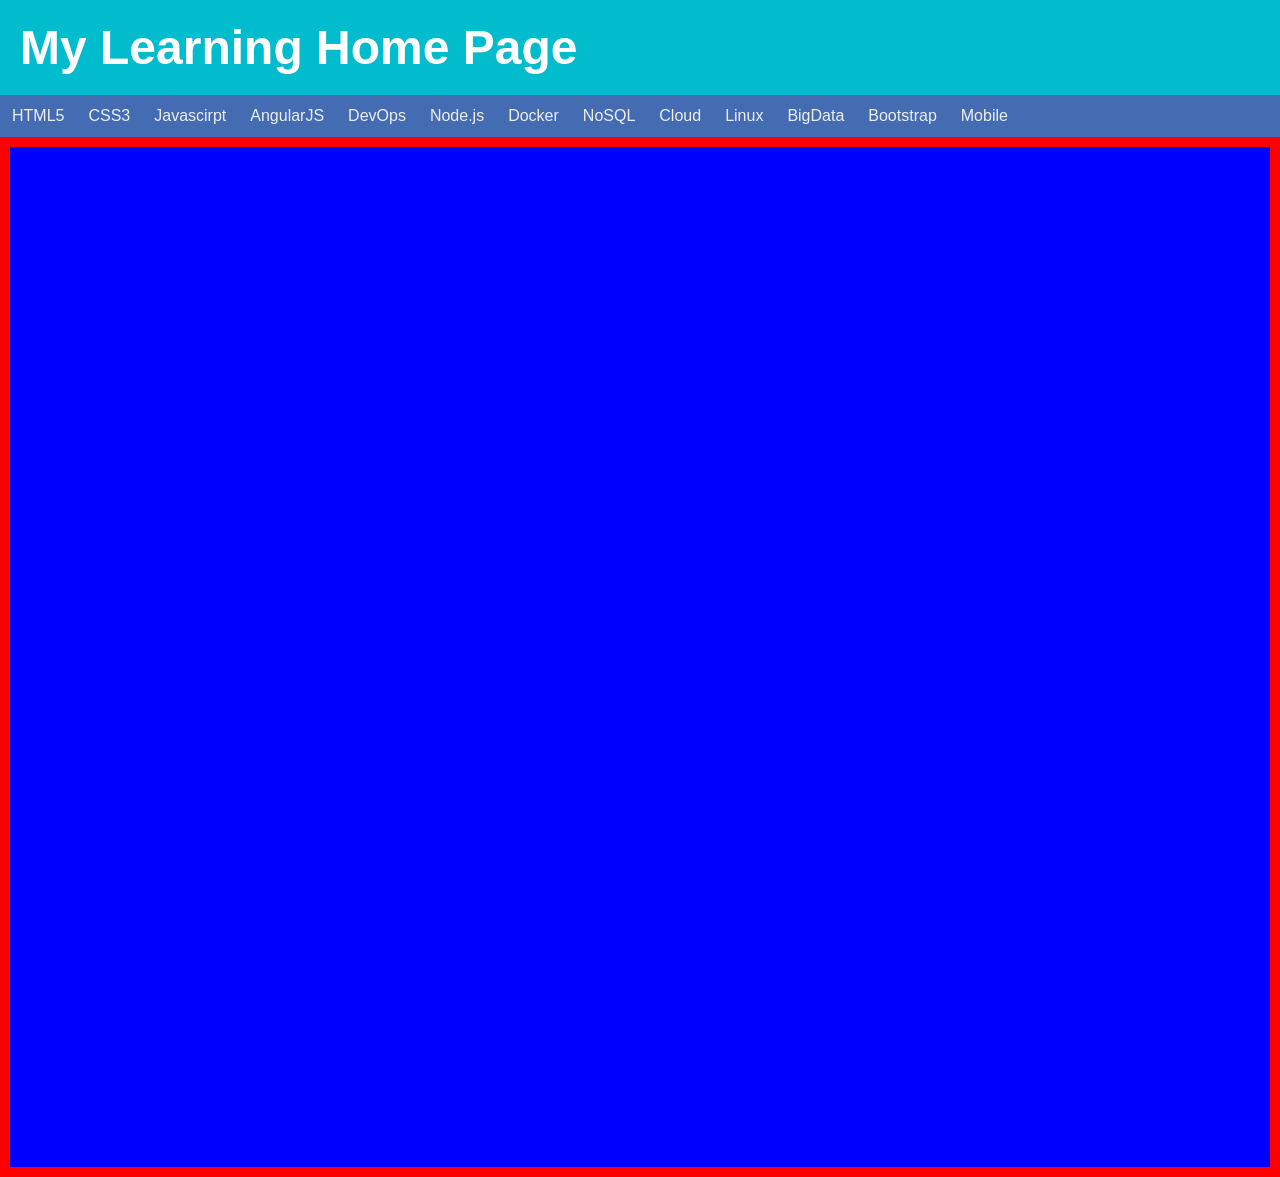
==== lesson6/html4/src/main/webapp/index.html @ a1278f66 "lesson6:html4 with headers, horizental menu with dropdown sub menu" ====
<!DOCTYPE HTML PUBLIC "-//W3C//DTD HTML 4.01//EN" "http://www.w3.org/TR/html4/strict.dtd">
<html>

<head>
    <title>My Learning Home Page</title>
    <link rel="stylesheet" type="text/css" href="css/html4.css">
    <script type="text/javascript" src="js/html4.js"></script>
</head>

<body onresize="relocateMainContent()">
<div id="top-wrapper">

    <div id="header">
        <h2>My Learning Home Page</h2>
    </div>

    <div id="nav">
        <ul id="hul">
            <li><a href="http://www.w3schools.com/html/html5_intro.asp">HTML5</a>
                <ul>
                    <li><a href="http://code.tutsplus.com/tutorials/28-html5-features-tips-and-techniques-you-must-know--net-13520">HTML5 New Features</a></li>
                    <li><a href="https://developer.mozilla.org/en/docs/Web/Guide/HTML/HTML5/HTML5_element_list">HTML5 Element List</a></li>
                    <li><a href="https://developer.mozilla.org/en-US/docs/Web/Guide/HTML/Using_HTML5_audio_and_video">HTML5 Audio&Video</a></li>
                    <li><a href="https://developer.mozilla.org/en-US/docs/Web/Guide/HTML/Canvas_tutorial">HTML5 Canvas</a></li>
                    <li><a href="https://developer.mozilla.org/en/docs/Web/Guide/API/DOM/Storage">HTML5 Web Storage</a></li>
                    <li><a href="http://www.tutorialspoint.com/html5/">HTML5 TutorialPoint</a></li>
                    <li><a href="http://www.html5rocks.com/en/tutorials/websockets/basics/">HTML5 Web Socket</a></li>
                </ul>
            </li>
            <li><a href="http://www.w3schools.com/css/css3_intro.asp">CSS3</a>
                <ul>
                    <li><a href="http://tutorialzine.com/2013/10/12-awesome-css3-features-you-can-finally-use/">CSS3 New Features</a></li>
                    <li><a href="https://developer.mozilla.org/en-US/docs/Web/Guide/CSS/Media_queries">CSS3 Media Queries</a></li>
                    <li><a href="https://developer.mozilla.org/en-US/docs/Web/Guide/CSS/Using_CSS_animations">CSS3 Animation</a></li>
                </ul>
            </li>
            <li><a href="http://www.w3schools.com/js/">Javascirpt</a>
                <ul>
                    <li><a href="http://www.tutorialspoint.com/javascript/">JS TutorialPoint</a></li>
                    <li><a href="https://developer.mozilla.org/en-US/docs/Web/JavaScript/Guide/Details_of_the_Object_Model">JS Object Model</a></li>
                    <li><a href="https://developer.mozilla.org/en-US/docs/Web/API/Document_Object_Model/Introduction">JS DOM Basics</a></li>
                    <li><a href="http://code.tutsplus.com/tutorials/javascript-and-the-dom-series-lesson-1--net-3134">JS DOM Tutorial</a></li>
                    <li><a href="https://developer.mozilla.org/en-US/docs/AJAX/Getting_Started">JS Ajax</a></li>
                </ul>
            </li>
            <li><a href="http://www.w3schools.com/angular/default.asp">AngularJS</a>
                <ul>
                    <li><a href="https://docs.angularjs.org/tutorial/step_00">AngularJS Tutorial 1</a></li>
                    <li><a href="http://tutorials.jenkov.com/angularjs/index.html">AngularJS Tutorial 2</a></li>
                    <li><a href="http://www.angularjstutorial.com/">AngularJS Tutorial 3</a></li>
                    <li><a href="http://www.toptal.com/angular-js/a-step-by-step-guide-to-your-first-angularjs-app">AngularJS Tutorial 4</a></li>
                    <li><a href="https://thinkster.io/angulartutorial/mean-stack-tutorial/">AngularJS Tutorial 5</a></li>
                </ul>
            </li>
            <li><a href="http://newrelic.com/devops/toolset">DevOps</a>
                <ul>
                    <li><a href="https://docs.vagrantup.com/v2/getting-started/">Vagrant Tutorial</a></li>
                    <li><a href="http://www.pindi.us/blog/getting-started-puppet">Puppet Tutorial</a></li>
                    <li><a href="http://gettingstartedwithchef.com/">Chef Tutorial</a></li>
                    <li><a href="http://docs.ansible.com/intro_getting_started.html">Ansible Tutorial</a></li>
                </ul>
            </li>
            <li><a href="http://nodejs.org/">Node.js</a>
                <ul>
                    <li><a href="http://www.nodebeginner.org/">Node.js Tutorial 1</a></li>
                    <li><a href="http://www.toptal.com/nodejs/why-the-hell-would-i-use-node-js">Node.js Tutorial 2</a></li>
                    <li><a href="http://amirrajan.net/nodejs-by-example/">Node.js Example</a></li>
                </ul>
            </li>
            <li><a href="https://www.docker.com/">Docker</a>
                <ul>
                    <li><a href="http://developerblog.redhat.com/2014/05/15/practical-introduction-to-docker-containers/">Docker Tutorial</a></li>
                    <li><a href="http://blog.flux7.com/blogs/docker/docker-tutorial-series-part-1-an-introduction">Docker Tutorial 2</a></li>
                </ul>
            </li>
            <li><a href="http://nosql-database.org/">NoSQL</a>
                <ul>
                    <li><a href="http://openmymind.net/2011/11/8/Redis-Zero-To-Master-In-30-Minutes-Part-1/">Redis</a></li>
                    <li><a href="http://www.tutorialspoint.com/mongodb/">MongoDB Tutorial</a></li>
                    <li><a href="http://docs.neo4j.org/chunked/stable/preface.html">Neo4j Tutorial</a></li>
                </ul>
            </li>
            <li><a href="http://www.comtechies.com/2013/02/cloud-computing-tutorials-for-beginers.html">Cloud</a>
                <ul>
                    <li><a href="https://www.udemy.com/amazon-web-services-for-web-hosting-cloud-computing/">AWS Video</a></li>
                    <li><a href="http://aws.amazon.com/documentation/">AWS Documentation</a></li>
                    <li><a href="http://www.openstack.org/software/start/">OpenStack Tutorial</a></li>
                    <li><a href="http://www.tomsitpro.com/articles/paas-providers,1-1517.html">PaaS Providers</a></li>
                </ul>
            </li>
            <li><a href="http://www.linux.org/">Linux</a>
                <ul>
                    <li><a href="http://www.tutorialspoint.com/listtutorials/linux/1">Linux Tutorial</a></li>
                    <li><a href="https://www.linode.com/docs/tools-reference/linux-system-administration-basics">Linux Admin Basics</a></li>
                    <li><a href="http://www.ubuntu.com/">Ubuntu</a></li>
                    <li><a href="http://www.centos.org/">CentOS</a></li>
                </ul>
            </li>
            <li><a href="http://searchstorage.techtarget.com/guides/Big-data-tutorial-Everything-you-need-to-know">BigData</a>
                <ul>
                    <li><a href="https://developer.yahoo.com/hadoop/tutorial/">Hadoop Tutorial</a></li>
                    <li><a href="http://aisel.aisnet.org/cgi/viewcontent.cgi?article=3785&context=cais">Big Data Concept</a></li>
                </ul>
            </li>
            <li><a href="http://getbootstrap.com/">Bootstrap</a>
                <ul>
                    <li><a href="http://www.tutorialspoint.com/bootstrap/">Bootstrap Tutorial Point</a></li>
                    <li><a href="http://www.w3schools.com/bootstrap/default.asp">Bootstrap W3schools</a></li>
                </ul>
            </li>
            <li><a href="https://developer.mozilla.org/en-US/docs/Web/Guide/Mobile">Mobile</a>
                <ul>
                    <li><a href="https://developer.mozilla.org/en-US/docs/Web_Development/Responsive_Web_design">Responsive Design</a></li>
                    <li><a href="http://developer.android.com/guide/components/fundamentals.html">Android Fundamentals</a></li>
                    <li><a href="http://developer.android.com/training/index.html">Android Tutorial 1</a></li>
                    <li><a href="http://www.tutorialspoint.com/android/">Android Tutorial 2</a></li>
                    <li><a href="http://www.smashingmagazine.com/guidelines-for-mobile-web-development/">Mobile Web Guidelines</a></li>
                </ul>
            </li>
        </ul>
    </div>
</div>

<div id="main-content">
    <div id="test2"></div>
</div>



</body>
</html>
---- lesson6/html4/src/main/webapp/css/html4.css ----
/*reset the default styles from browser*/
html,body,div,ul,h1,h2,h3,h4,h5 {
   padding: 0px;
   margin: 0px;
   border:0px;
}

body {
   font: 1em Arial, Helvetica, sans-serif;
}

#top-wrapper {
   width:100%;
   position:fixed;
   top:0px;
}

#header {
   background-color:#00bccd;
}

#header h2{
   color:white;
   font-size:3em;
   padding:20px;
}

div#nav {
   overflow:auto;
   background-color:#446CB3;
   list-style-type: none;
}

div#nav #hul {
   overflow:auto;
}

div#nav #hul li {
   display:inline;
   float:left;
}

div#nav #hul li a, a:link, a:visited, a:active, a:hover {
   text-decoration: none;
}

div#nav #hul li a {
   padding:12px;
   padding:12px;
   color:#eee;
   display:block;
   background-color:#446CB3;
}


div#nav #hul li:hover a {
   background-color:yellow;
   color:black;
}

div#nav #hul li ul li a {
   background-color:yellow;
   color:black;
}

div#nav #hul li ul li a:hover {
   background-color:#446CB3;
   color:white;
}


div#nav #hul li ul li{
float:none;
}

div#nav #hul li ul {
	position: absolute;
	left: -999em;
}

div#nav #hul li:hover ul {
	left: auto;
}

div#main-content {
   overflow:auto;
   background-color:red;
   clear:both;
}


div#test2 {
   background-color:blue;
   padding:10px;
   margin:10px;
   height:1000px;
}
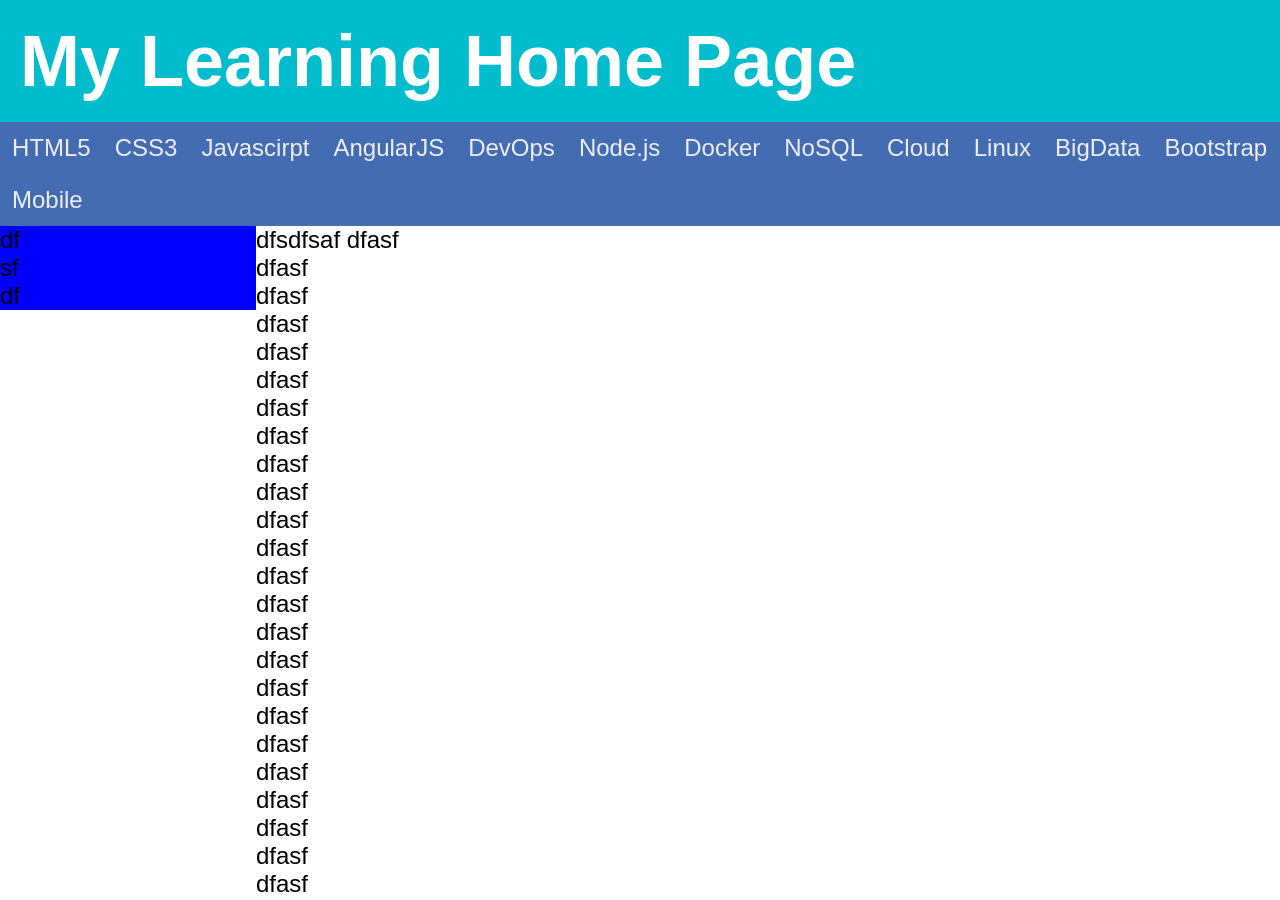
==== commit 4276f74d: "lesson6:added responsive css, hide left bar for mobile" ====
--- a/lesson6/html4/src/main/webapp/index.html
+++ b/lesson6/html4/src/main/webapp/index.html
@@ -36,7 +36,7 @@
             </li>
             <li><a href="http://www.w3schools.com/js/">Javascirpt</a>
                 <ul>
-                    <li><a href="http://www.tutorialspoint.com/javascript/">JS TutorialPoint</a></li>
+                    <li><a href="http://www.tutorialspoint.com/javascript/">JS Tutorial Point</a></li>
                     <li><a href="https://developer.mozilla.org/en-US/docs/Web/JavaScript/Guide/Details_of_the_Object_Model">JS Object Model</a></li>
                     <li><a href="https://developer.mozilla.org/en-US/docs/Web/API/Document_Object_Model/Introduction">JS DOM Basics</a></li>
                     <li><a href="http://code.tutsplus.com/tutorials/javascript-and-the-dom-series-lesson-1--net-3134">JS DOM Tutorial</a></li>
@@ -69,7 +69,7 @@
             </li>
             <li><a href="https://www.docker.com/">Docker</a>
                 <ul>
-                    <li><a href="http://developerblog.redhat.com/2014/05/15/practical-introduction-to-docker-containers/">Docker Tutorial</a></li>
+                    <li><a href="http://developerblog.redhat.com/2014/05/15/practical-introduction-to-docker-containers/">Docker Tutorial 1</a></li>
                     <li><a href="http://blog.flux7.com/blogs/docker/docker-tutorial-series-part-1-an-introduction">Docker Tutorial 2</a></li>
                 </ul>
             </li>
@@ -99,7 +99,7 @@
             <li><a href="http://searchstorage.techtarget.com/guides/Big-data-tutorial-Everything-you-need-to-know">BigData</a>
                 <ul>
                     <li><a href="https://developer.yahoo.com/hadoop/tutorial/">Hadoop Tutorial</a></li>
-                    <li><a href="http://aisel.aisnet.org/cgi/viewcontent.cgi?article=3785&context=cais">Big Data Concept</a></li>
+                    <li><a href="http://aisel.aisnet.org/cgi/viewcontent.cgi?article=3785&context=cais">Big Data Concepts</a></li>
                 </ul>
             </li>
             <li><a href="http://getbootstrap.com/">Bootstrap</a>
@@ -121,10 +121,83 @@
     </div>
 </div>
 
-<div id="main-content">
-    <div id="test2"></div>
+<div id="main-content-wrapper">
+
+    <div id="main-content">dfsdfsaf
+    dfasf<br/>
+    dfasf<br/>
+    dfasf<br/>
+    dfasf<br/>
+    dfasf<br/>
+    dfasf<br/>
+    dfasf<br/>
+    dfasf<br/>
+    dfasf<br/>
+    dfasf<br/>
+    dfasf<br/>
+    dfasf<br/>
+    dfasf<br/>
+    dfasf<br/>
+    dfasf<br/>
+    dfasf<br/>
+    dfasf<br/>
+    dfasf<br/>
+    dfasf<br/>
+    dfasf<br/>
+    dfasf<br/>
+    dfasf<br/>
+    dfasf<br/>
+    dfasf<br/>
+    dfasf<br/>
+    dfasf<br/>
+    dfasf<br/>
+    dfasf<br/>
+    dfasf<br/>
+    dfasf<br/>
+    dfasf<br/>
+    dfasf<br/>
+    dfasf<br/>
+    dfasf<br/>
+    dfasf<br/>
+    dfasf<br/>
+    dfasf<br/>
+    dfasf<br/>
+    dfasf<br/>
+    dfasf<br/>
+    dfasf<br/>
+    dfasf<br/>
+    dfasf<br/>
+    dfasf<br/>
+    dfasf<br/>
+    dfasf<br/>
+    dfasf<br/>
+    dfasf<br/>
+    dfasf<br/>
+    dfasf<br/>
+    dfasf<br/>
+    dfasf<br/>
+    dfasf<br/>
+    dfasf<br/>
+    dfasf<br/>
+    dfasf<br/>
+    dfasf<br/>
+    dfasf<br/>
+    dfasf<br/>
+    dfasf<br/>
+    dfasf<br/>
+    dfasf<br/>
+
+    <div id="footer">Created by Davenkin.</div>
+    </div>
+
+    <div id="side-bar">
+        df<br/>
+        sf<br/>
+        df<br/>
+    </div>
+
+
 </div>
-
 
 
 </body>
--- a/lesson6/html4/src/main/webapp/css/html4.css
+++ b/lesson6/html4/src/main/webapp/css/html4.css
@@ -1,4 +1,7 @@
 /*reset the default styles from browser*/
+
+html,body{height: 100%;}
+
 html,body,div,ul,h1,h2,h3,h4,h5 {
    padding: 0px;
    margin: 0px;
@@ -6,7 +9,7 @@
 }
 
 body {
-   font: 1em Arial, Helvetica, sans-serif;
+   font: 2em Arial, Helvetica, sans-serif;
 }
 
 #top-wrapper {
@@ -21,12 +24,11 @@
 
 #header h2{
    color:white;
-   font-size:3em;
+   font-size:2em;
    padding:20px;
 }
 
 div#nav {
-   overflow:auto;
    background-color:#446CB3;
    list-style-type: none;
 }
@@ -70,30 +72,59 @@
 
 
 div#nav #hul li ul li{
-float:none;
+   float:none;
 }
 
 div#nav #hul li ul {
-	position: absolute;
-	left: -999em;
+   position: absolute;
+   left: -999em;
 }
 
 div#nav #hul li:hover ul {
-	left: auto;
+   left: auto;
+}
+
+div#side-bar {
+   display: none;
+   width:20%;
+   float:left;
+   background-color:blue;
 }
 
 div#main-content {
    overflow:auto;
-   background-color:red;
+   font-size:1.5em;
+}
+
+div#footer {
+   text-align:center;
    clear:both;
+   background-color:yellow;
+}
+
+@media only screen and (min-width : 1024px) {
+    body {
+       font: 1.5em Arial, Helvetica, sans-serif;
+    }
+
+    div#main-content {
+       font-size:1em;
+    }
+
+    #header h2{
+       font-size:3em;
+    }
+
+    div#side-bar {
+       display: block;
+     }
+
+    div#main-content {
+       float:right;
+       width:80%;
+    }
 }
 
 
-div#test2 {
-   background-color:blue;
-   padding:10px;
-   margin:10px;
-   height:1000px;
-}
 
 
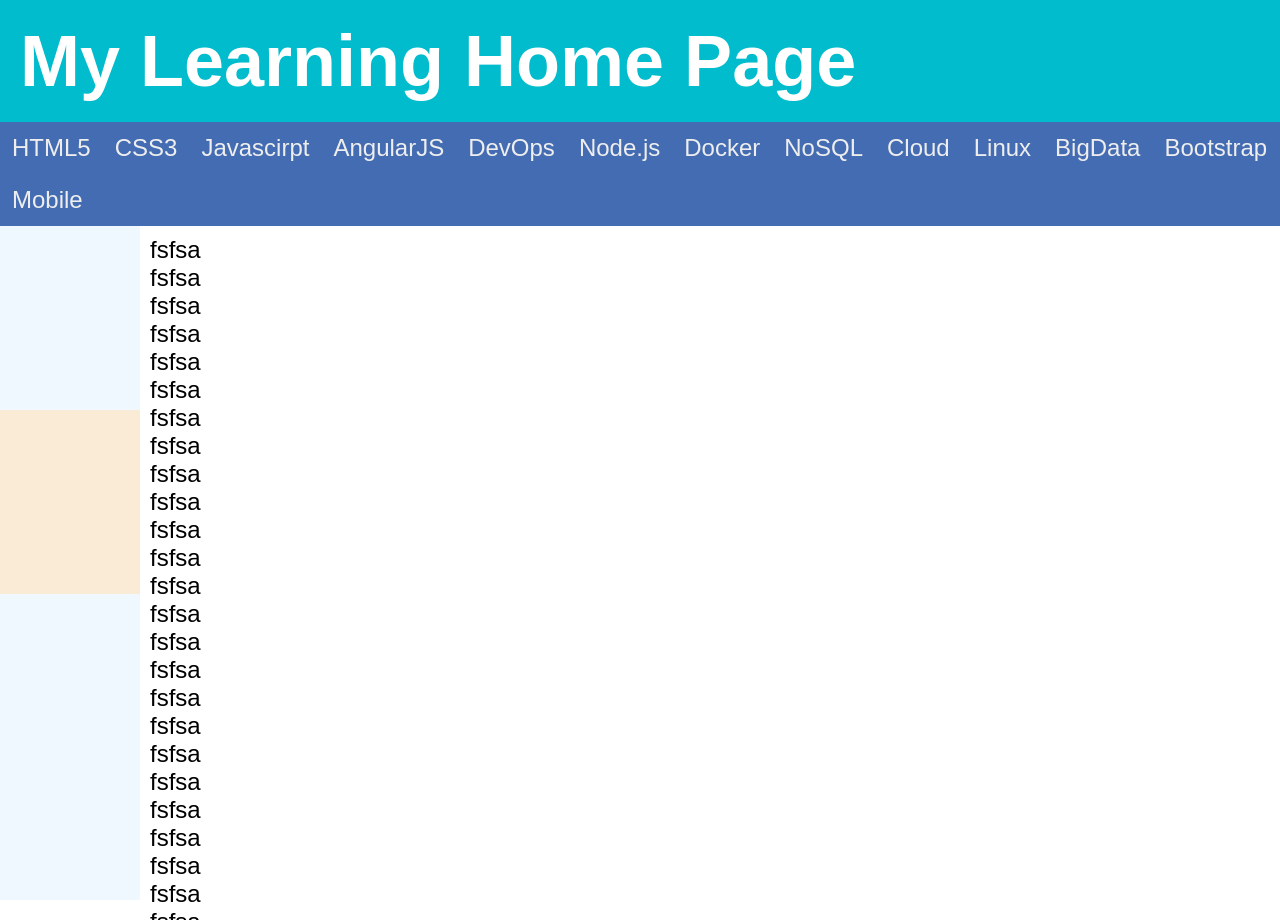
==== commit a16402f5: "added weacher plugin" ====
--- a/lesson6/html4/src/main/webapp/index.html
+++ b/lesson6/html4/src/main/webapp/index.html
@@ -122,79 +122,54 @@
 </div>
 
 <div id="main-content-wrapper">
-
-    <div id="main-content">dfsdfsaf
-    dfasf<br/>
-    dfasf<br/>
-    dfasf<br/>
-    dfasf<br/>
-    dfasf<br/>
-    dfasf<br/>
-    dfasf<br/>
-    dfasf<br/>
-    dfasf<br/>
-    dfasf<br/>
-    dfasf<br/>
-    dfasf<br/>
-    dfasf<br/>
-    dfasf<br/>
-    dfasf<br/>
-    dfasf<br/>
-    dfasf<br/>
-    dfasf<br/>
-    dfasf<br/>
-    dfasf<br/>
-    dfasf<br/>
-    dfasf<br/>
-    dfasf<br/>
-    dfasf<br/>
-    dfasf<br/>
-    dfasf<br/>
-    dfasf<br/>
-    dfasf<br/>
-    dfasf<br/>
-    dfasf<br/>
-    dfasf<br/>
-    dfasf<br/>
-    dfasf<br/>
-    dfasf<br/>
-    dfasf<br/>
-    dfasf<br/>
-    dfasf<br/>
-    dfasf<br/>
-    dfasf<br/>
-    dfasf<br/>
-    dfasf<br/>
-    dfasf<br/>
-    dfasf<br/>
-    dfasf<br/>
-    dfasf<br/>
-    dfasf<br/>
-    dfasf<br/>
-    dfasf<br/>
-    dfasf<br/>
-    dfasf<br/>
-    dfasf<br/>
-    dfasf<br/>
-    dfasf<br/>
-    dfasf<br/>
-    dfasf<br/>
-    dfasf<br/>
-    dfasf<br/>
-    dfasf<br/>
-    dfasf<br/>
-    dfasf<br/>
-    dfasf<br/>
-    dfasf<br/>
-
-    <div id="footer">Created by Davenkin.</div>
+    <div id="side-bar">
+        <iframe id="cd" class="weather" allowtransparency="true" frameborder="0" width="140" height="184" scrolling="no" src="http://tianqi.2345.com/plugin/widget/index.htm?s=2&z=1&t=1&v=1&d=2&bd=0&k=&f=&q=0&e=0&a=0&c=56294&w=140&h=184&align=center"></iframe>
+        <iframe id="nc" class="weather" allowtransparency="true" frameborder="0" width="140" height="184" scrolling="no" src="http://tianqi.2345.com/plugin/widget/index.htm?s=2&z=1&t=1&v=1&d=2&bd=0&k=&f=&q=0&e=0&a=0&c=57411&w=140&h=184&align=center"></iframe>
+        <iframe id="hc" class="weather" allowtransparency="true" frameborder="0" width="140" height="184" scrolling="no" src="http://tianqi.2345.com/plugin/widget/index.htm?s=2&z=1&t=1&v=1&d=2&bd=0&k=&f=&q=0&e=0&a=0&c=60433&w=140&h=184&align=center"></iframe>
+    </div>
+    <div id="main-content">
+        fsfsa<br/>
+        fsfsa<br/>
+        fsfsa<br/>
+        fsfsa<br/>
+        fsfsa<br/>
+        fsfsa<br/>
+        fsfsa<br/>
+        fsfsa<br/>
+        fsfsa<br/>
+        fsfsa<br/>
+        fsfsa<br/>
+        fsfsa<br/>
+        fsfsa<br/>
+        fsfsa<br/>
+        fsfsa<br/>
+        fsfsa<br/>
+        fsfsa<br/>
+        fsfsa<br/>
+        fsfsa<br/>
+        fsfsa<br/>
+        fsfsa<br/>
+        fsfsa<br/>
+        fsfsa<br/>
+        fsfsa<br/>
+        fsfsa<br/>
+        fsfsa<br/>
+        fsfsa<br/>
+        fsfsa<br/>
+        fsfsa<br/>
+        fsfsa<br/>
+        fsfsa<br/>
+        fsfsa<br/>
+        fsfsa<br/>
+        fsfsa<br/>
+        fsfsa<br/>
+        fsfsa<br/>
+        fsfsa<br/>
+        fsfsa<br/>
+        fsfsa<br/>
+     <div id="footer">Created by Davenkin.</div>
     </div>
 
-    <div id="side-bar">
-        df<br/>
-        sf<br/>
-        df<br/>
-    </div>
 
 
 </div>
--- a/lesson6/html4/src/main/webapp/css/html4.css
+++ b/lesson6/html4/src/main/webapp/css/html4.css
@@ -86,17 +86,21 @@
 
 div#side-bar {
    display: none;
-   width:20%;
-   float:left;
-   background-color:blue;
 }
 
 div#main-content {
-   overflow:auto;
+   overflow:scroll;
    font-size:1.5em;
+   padding:10px;
+}
+
+.weather {
+   display:block;
+   margin: 0 auto;
 }
 
 div#footer {
+   font-size:0.8em;
    text-align:center;
    clear:both;
    background-color:yellow;
@@ -116,12 +120,14 @@
     }
 
     div#side-bar {
-       display: block;
+       display:block;
+       overflow:auto;
+       float:left;
+       background-color:AliceBlue ;
      }
 
-    div#main-content {
-       float:right;
-       width:80%;
+    #nc {
+       background-color:AntiqueWhite;
     }
 }
 
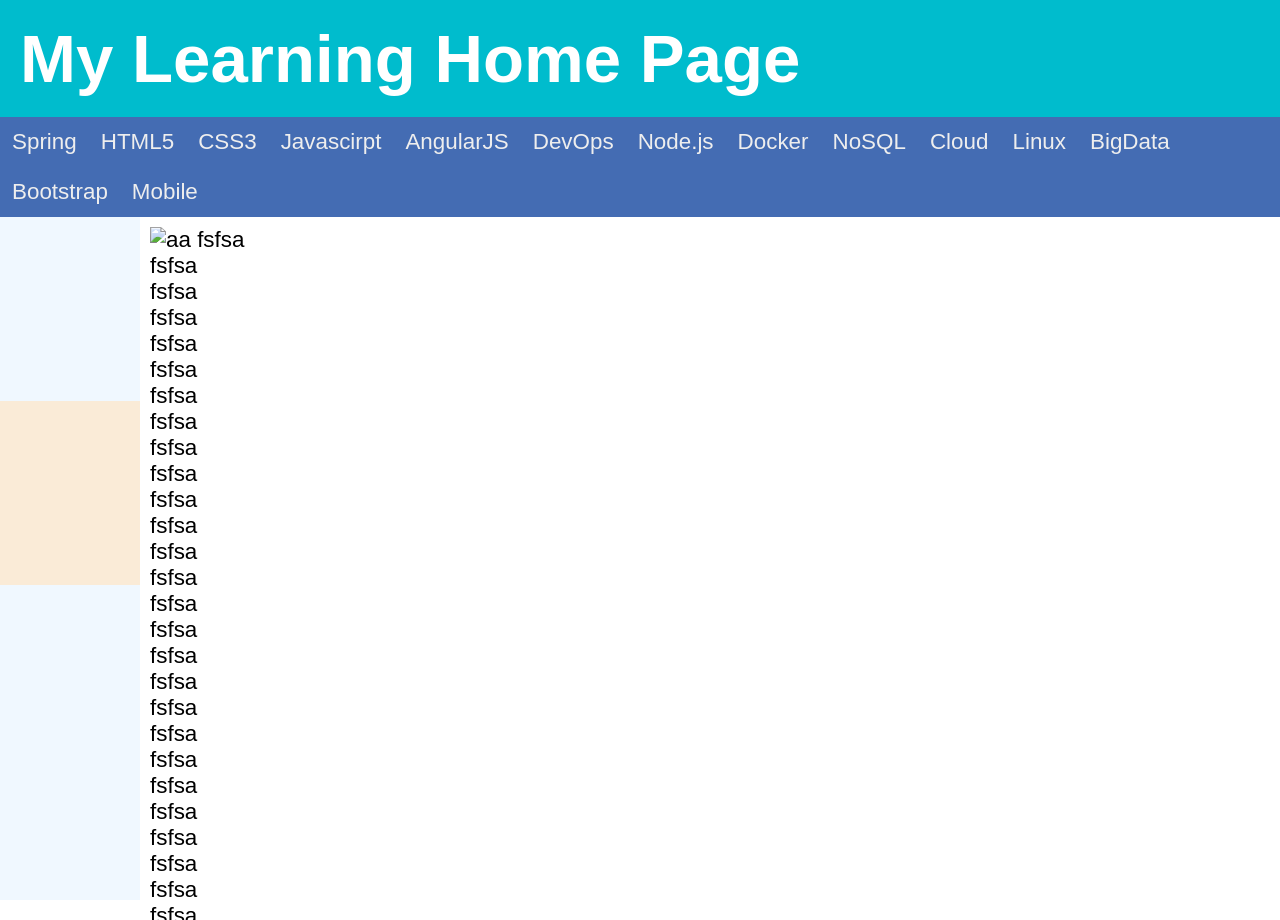
==== commit 636b9cf8: "lesson6:added pictrues to main content" ====
--- a/lesson6/html4/src/main/webapp/index.html
+++ b/lesson6/html4/src/main/webapp/index.html
@@ -16,6 +16,14 @@
 
     <div id="nav">
         <ul id="hul">
+            <li><a href="http://docs.spring.io/spring/docs/current/spring-framework-reference/html/">Spring</a>
+                <ul>
+                    <li><a href="http://docs.spring.io/spring/docs/current/spring-framework-reference/html/beans.html">Spring IoC</a></li>
+                    <li><a href="http://docs.spring.io/spring/docs/current/spring-framework-reference/html/spring-web.html">Spring MVC</a></li>
+                    <li><a href="http://docs.spring.io/spring-batch/trunk/reference/html/spring-batch-intro.html">Spring Batch</a></li>
+                    <li><a href="http://docs.spring.io/spring-ws/site/reference/html/">Spring Web Service</a></li>
+                </ul>
+            </li>
             <li><a href="http://www.w3schools.com/html/html5_intro.asp">HTML5</a>
                 <ul>
                     <li><a href="http://code.tutsplus.com/tutorials/28-html5-features-tips-and-techniques-you-must-know--net-13520">HTML5 New Features</a></li>
@@ -128,6 +136,7 @@
         <iframe id="hc" class="weather" allowtransparency="true" frameborder="0" width="140" height="184" scrolling="no" src="http://tianqi.2345.com/plugin/widget/index.htm?s=2&z=1&t=1&v=1&d=2&bd=0&k=&f=&q=0&e=0&a=0&c=60433&w=140&h=184&align=center"></iframe>
     </div>
     <div id="main-content">
+        <img src="https://dl.dropboxusercontent.com/u/73613802/10069289.jpg" alt="aa">
         fsfsa<br/>
         fsfsa<br/>
         fsfsa<br/>
--- a/lesson6/html4/src/main/webapp/css/html4.css
+++ b/lesson6/html4/src/main/webapp/css/html4.css
@@ -106,9 +106,16 @@
    background-color:yellow;
 }
 
+img {
+height:auto;
+width:auto;
+max-width:500px;
+max-height:500px;
+}
+
 @media only screen and (min-width : 1024px) {
     body {
-       font: 1.5em Arial, Helvetica, sans-serif;
+       font: 1.4em Arial, Helvetica, sans-serif;
     }
 
     div#main-content {
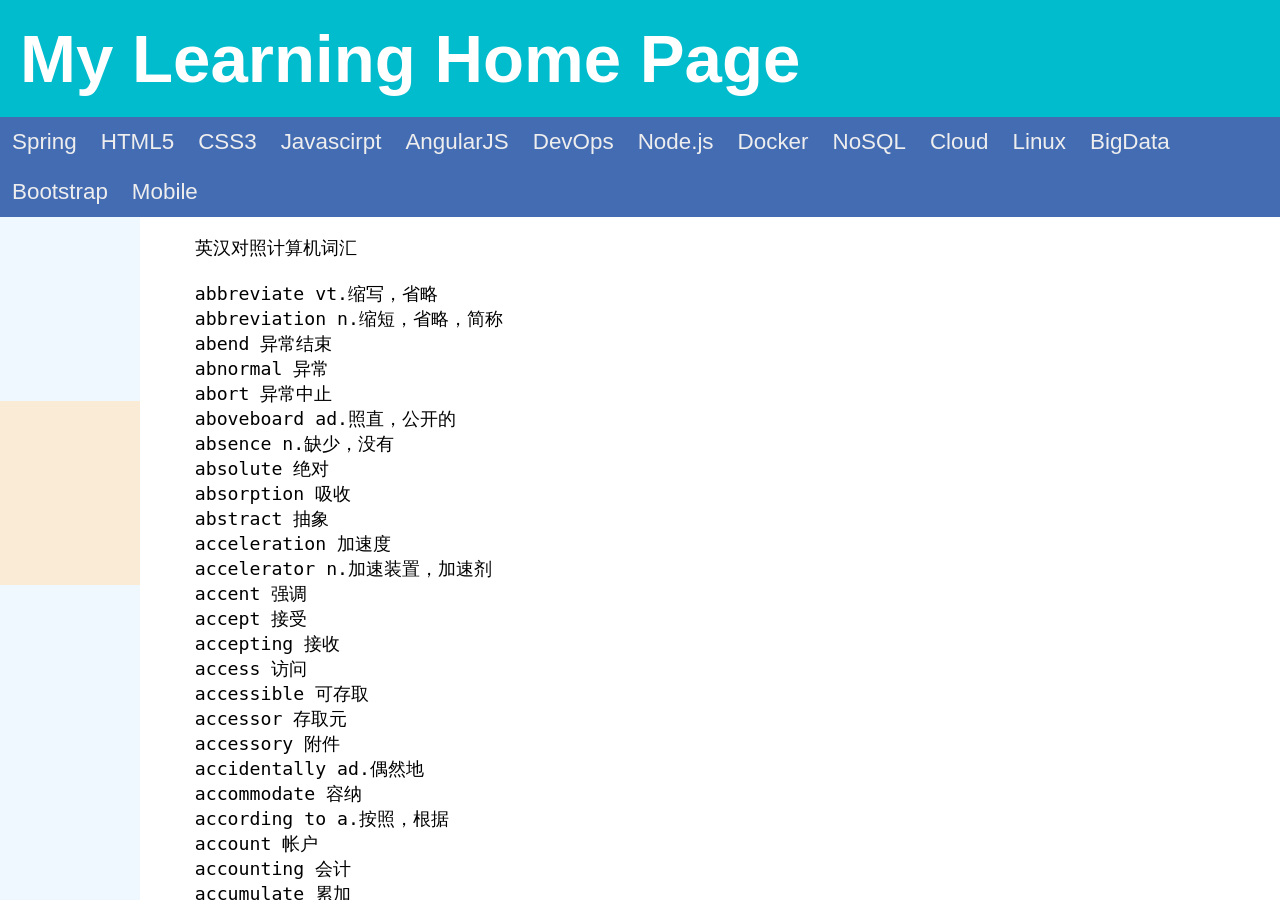
==== commit b2763660: "added content to page" ====
--- a/lesson6/html4/src/main/webapp/index.html
+++ b/lesson6/html4/src/main/webapp/index.html
@@ -2,6 +2,7 @@
 <html>
 
 <head>
+    <meta http-equiv="Content-Type" content="text/html; charset=utf-8"/>
     <title>My Learning Home Page</title>
     <link rel="stylesheet" type="text/css" href="css/html4.css">
     <script type="text/javascript" src="js/html4.js"></script>
@@ -18,36 +19,53 @@
         <ul id="hul">
             <li><a href="http://docs.spring.io/spring/docs/current/spring-framework-reference/html/">Spring</a>
                 <ul>
-                    <li><a href="http://docs.spring.io/spring/docs/current/spring-framework-reference/html/beans.html">Spring IoC</a></li>
-                    <li><a href="http://docs.spring.io/spring/docs/current/spring-framework-reference/html/spring-web.html">Spring MVC</a></li>
-                    <li><a href="http://docs.spring.io/spring-batch/trunk/reference/html/spring-batch-intro.html">Spring Batch</a></li>
+                    <li><a href="http://docs.spring.io/spring/docs/current/spring-framework-reference/html/beans.html">Spring
+                        IoC</a></li>
+                    <li>
+                        <a href="http://docs.spring.io/spring/docs/current/spring-framework-reference/html/spring-web.html">Spring
+                            MVC</a></li>
+                    <li><a href="http://docs.spring.io/spring-batch/trunk/reference/html/spring-batch-intro.html">Spring
+                        Batch</a></li>
                     <li><a href="http://docs.spring.io/spring-ws/site/reference/html/">Spring Web Service</a></li>
                 </ul>
             </li>
             <li><a href="http://www.w3schools.com/html/html5_intro.asp">HTML5</a>
                 <ul>
-                    <li><a href="http://code.tutsplus.com/tutorials/28-html5-features-tips-and-techniques-you-must-know--net-13520">HTML5 New Features</a></li>
-                    <li><a href="https://developer.mozilla.org/en/docs/Web/Guide/HTML/HTML5/HTML5_element_list">HTML5 Element List</a></li>
-                    <li><a href="https://developer.mozilla.org/en-US/docs/Web/Guide/HTML/Using_HTML5_audio_and_video">HTML5 Audio&Video</a></li>
-                    <li><a href="https://developer.mozilla.org/en-US/docs/Web/Guide/HTML/Canvas_tutorial">HTML5 Canvas</a></li>
-                    <li><a href="https://developer.mozilla.org/en/docs/Web/Guide/API/DOM/Storage">HTML5 Web Storage</a></li>
+                    <li>
+                        <a href="http://code.tutsplus.com/tutorials/28-html5-features-tips-and-techniques-you-must-know--net-13520">HTML5
+                            New Features</a></li>
+                    <li><a href="https://developer.mozilla.org/en/docs/Web/Guide/HTML/HTML5/HTML5_element_list">HTML5
+                        Element List</a></li>
+                    <li><a href="https://developer.mozilla.org/en-US/docs/Web/Guide/HTML/Using_HTML5_audio_and_video">HTML5
+                        Audio&Video</a></li>
+                    <li><a href="https://developer.mozilla.org/en-US/docs/Web/Guide/HTML/Canvas_tutorial">HTML5
+                        Canvas</a></li>
+                    <li><a href="https://developer.mozilla.org/en/docs/Web/Guide/API/DOM/Storage">HTML5 Web Storage</a>
+                    </li>
                     <li><a href="http://www.tutorialspoint.com/html5/">HTML5 TutorialPoint</a></li>
                     <li><a href="http://www.html5rocks.com/en/tutorials/websockets/basics/">HTML5 Web Socket</a></li>
                 </ul>
             </li>
             <li><a href="http://www.w3schools.com/css/css3_intro.asp">CSS3</a>
                 <ul>
-                    <li><a href="http://tutorialzine.com/2013/10/12-awesome-css3-features-you-can-finally-use/">CSS3 New Features</a></li>
-                    <li><a href="https://developer.mozilla.org/en-US/docs/Web/Guide/CSS/Media_queries">CSS3 Media Queries</a></li>
-                    <li><a href="https://developer.mozilla.org/en-US/docs/Web/Guide/CSS/Using_CSS_animations">CSS3 Animation</a></li>
+                    <li><a href="http://tutorialzine.com/2013/10/12-awesome-css3-features-you-can-finally-use/">CSS3 New
+                        Features</a></li>
+                    <li><a href="https://developer.mozilla.org/en-US/docs/Web/Guide/CSS/Media_queries">CSS3 Media
+                        Queries</a></li>
+                    <li><a href="https://developer.mozilla.org/en-US/docs/Web/Guide/CSS/Using_CSS_animations">CSS3
+                        Animation</a></li>
                 </ul>
             </li>
             <li><a href="http://www.w3schools.com/js/">Javascirpt</a>
                 <ul>
                     <li><a href="http://www.tutorialspoint.com/javascript/">JS Tutorial Point</a></li>
-                    <li><a href="https://developer.mozilla.org/en-US/docs/Web/JavaScript/Guide/Details_of_the_Object_Model">JS Object Model</a></li>
-                    <li><a href="https://developer.mozilla.org/en-US/docs/Web/API/Document_Object_Model/Introduction">JS DOM Basics</a></li>
-                    <li><a href="http://code.tutsplus.com/tutorials/javascript-and-the-dom-series-lesson-1--net-3134">JS DOM Tutorial</a></li>
+                    <li>
+                        <a href="https://developer.mozilla.org/en-US/docs/Web/JavaScript/Guide/Details_of_the_Object_Model">JS
+                            Object Model</a></li>
+                    <li><a href="https://developer.mozilla.org/en-US/docs/Web/API/Document_Object_Model/Introduction">JS
+                        DOM Basics</a></li>
+                    <li><a href="http://code.tutsplus.com/tutorials/javascript-and-the-dom-series-lesson-1--net-3134">JS
+                        DOM Tutorial</a></li>
                     <li><a href="https://developer.mozilla.org/en-US/docs/AJAX/Getting_Started">JS Ajax</a></li>
                 </ul>
             </li>
@@ -56,8 +74,10 @@
                     <li><a href="https://docs.angularjs.org/tutorial/step_00">AngularJS Tutorial 1</a></li>
                     <li><a href="http://tutorials.jenkov.com/angularjs/index.html">AngularJS Tutorial 2</a></li>
                     <li><a href="http://www.angularjstutorial.com/">AngularJS Tutorial 3</a></li>
-                    <li><a href="http://www.toptal.com/angular-js/a-step-by-step-guide-to-your-first-angularjs-app">AngularJS Tutorial 4</a></li>
-                    <li><a href="https://thinkster.io/angulartutorial/mean-stack-tutorial/">AngularJS Tutorial 5</a></li>
+                    <li><a href="http://www.toptal.com/angular-js/a-step-by-step-guide-to-your-first-angularjs-app">AngularJS
+                        Tutorial 4</a></li>
+                    <li><a href="https://thinkster.io/angulartutorial/mean-stack-tutorial/">AngularJS Tutorial 5</a>
+                    </li>
                 </ul>
             </li>
             <li><a href="http://newrelic.com/devops/toolset">DevOps</a>
@@ -71,26 +91,32 @@
             <li><a href="http://nodejs.org/">Node.js</a>
                 <ul>
                     <li><a href="http://www.nodebeginner.org/">Node.js Tutorial 1</a></li>
-                    <li><a href="http://www.toptal.com/nodejs/why-the-hell-would-i-use-node-js">Node.js Tutorial 2</a></li>
+                    <li><a href="http://www.toptal.com/nodejs/why-the-hell-would-i-use-node-js">Node.js Tutorial 2</a>
+                    </li>
                     <li><a href="http://amirrajan.net/nodejs-by-example/">Node.js Example</a></li>
                 </ul>
             </li>
             <li><a href="https://www.docker.com/">Docker</a>
                 <ul>
-                    <li><a href="http://developerblog.redhat.com/2014/05/15/practical-introduction-to-docker-containers/">Docker Tutorial 1</a></li>
-                    <li><a href="http://blog.flux7.com/blogs/docker/docker-tutorial-series-part-1-an-introduction">Docker Tutorial 2</a></li>
+                    <li>
+                        <a href="http://developerblog.redhat.com/2014/05/15/practical-introduction-to-docker-containers/">Docker
+                            Tutorial 1</a></li>
+                    <li><a href="http://blog.flux7.com/blogs/docker/docker-tutorial-series-part-1-an-introduction">Docker
+                        Tutorial 2</a></li>
                 </ul>
             </li>
             <li><a href="http://nosql-database.org/">NoSQL</a>
                 <ul>
-                    <li><a href="http://openmymind.net/2011/11/8/Redis-Zero-To-Master-In-30-Minutes-Part-1/">Redis</a></li>
+                    <li><a href="http://openmymind.net/2011/11/8/Redis-Zero-To-Master-In-30-Minutes-Part-1/">Redis</a>
+                    </li>
                     <li><a href="http://www.tutorialspoint.com/mongodb/">MongoDB Tutorial</a></li>
                     <li><a href="http://docs.neo4j.org/chunked/stable/preface.html">Neo4j Tutorial</a></li>
                 </ul>
             </li>
             <li><a href="http://www.comtechies.com/2013/02/cloud-computing-tutorials-for-beginers.html">Cloud</a>
                 <ul>
-                    <li><a href="https://www.udemy.com/amazon-web-services-for-web-hosting-cloud-computing/">AWS Video</a></li>
+                    <li><a href="https://www.udemy.com/amazon-web-services-for-web-hosting-cloud-computing/">AWS
+                        Video</a></li>
                     <li><a href="http://aws.amazon.com/documentation/">AWS Documentation</a></li>
                     <li><a href="http://www.openstack.org/software/start/">OpenStack Tutorial</a></li>
                     <li><a href="http://www.tomsitpro.com/articles/paas-providers,1-1517.html">PaaS Providers</a></li>
@@ -99,7 +125,8 @@
             <li><a href="http://www.linux.org/">Linux</a>
                 <ul>
                     <li><a href="http://www.tutorialspoint.com/listtutorials/linux/1">Linux Tutorial</a></li>
-                    <li><a href="https://www.linode.com/docs/tools-reference/linux-system-administration-basics">Linux Admin Basics</a></li>
+                    <li><a href="https://www.linode.com/docs/tools-reference/linux-system-administration-basics">Linux
+                        Admin Basics</a></li>
                     <li><a href="http://www.ubuntu.com/">Ubuntu</a></li>
                     <li><a href="http://www.centos.org/">CentOS</a></li>
                 </ul>
@@ -107,7 +134,8 @@
             <li><a href="http://searchstorage.techtarget.com/guides/Big-data-tutorial-Everything-you-need-to-know">BigData</a>
                 <ul>
                     <li><a href="https://developer.yahoo.com/hadoop/tutorial/">Hadoop Tutorial</a></li>
-                    <li><a href="http://aisel.aisnet.org/cgi/viewcontent.cgi?article=3785&context=cais">Big Data Concepts</a></li>
+                    <li><a href="http://aisel.aisnet.org/cgi/viewcontent.cgi?article=3785&context=cais">Big Data
+                        Concepts</a></li>
                 </ul>
             </li>
             <li><a href="http://getbootstrap.com/">Bootstrap</a>
@@ -118,11 +146,14 @@
             </li>
             <li><a href="https://developer.mozilla.org/en-US/docs/Web/Guide/Mobile">Mobile</a>
                 <ul>
-                    <li><a href="https://developer.mozilla.org/en-US/docs/Web_Development/Responsive_Web_design">Responsive Design</a></li>
-                    <li><a href="http://developer.android.com/guide/components/fundamentals.html">Android Fundamentals</a></li>
+                    <li><a href="https://developer.mozilla.org/en-US/docs/Web_Development/Responsive_Web_design">Responsive
+                        Design</a></li>
+                    <li><a href="http://developer.android.com/guide/components/fundamentals.html">Android
+                        Fundamentals</a></li>
                     <li><a href="http://developer.android.com/training/index.html">Android Tutorial 1</a></li>
                     <li><a href="http://www.tutorialspoint.com/android/">Android Tutorial 2</a></li>
-                    <li><a href="http://www.smashingmagazine.com/guidelines-for-mobile-web-development/">Mobile Web Guidelines</a></li>
+                    <li><a href="http://www.smashingmagazine.com/guidelines-for-mobile-web-development/">Mobile Web
+                        Guidelines</a></li>
                 </ul>
             </li>
         </ul>
@@ -130,55 +161,3149 @@
 </div>
 
 <div id="main-content-wrapper">
-    <div id="side-bar">
-        <iframe id="cd" class="weather" allowtransparency="true" frameborder="0" width="140" height="184" scrolling="no" src="http://tianqi.2345.com/plugin/widget/index.htm?s=2&z=1&t=1&v=1&d=2&bd=0&k=&f=&q=0&e=0&a=0&c=56294&w=140&h=184&align=center"></iframe>
-        <iframe id="nc" class="weather" allowtransparency="true" frameborder="0" width="140" height="184" scrolling="no" src="http://tianqi.2345.com/plugin/widget/index.htm?s=2&z=1&t=1&v=1&d=2&bd=0&k=&f=&q=0&e=0&a=0&c=57411&w=140&h=184&align=center"></iframe>
-        <iframe id="hc" class="weather" allowtransparency="true" frameborder="0" width="140" height="184" scrolling="no" src="http://tianqi.2345.com/plugin/widget/index.htm?s=2&z=1&t=1&v=1&d=2&bd=0&k=&f=&q=0&e=0&a=0&c=60433&w=140&h=184&align=center"></iframe>
-    </div>
-    <div id="main-content">
-        <img src="https://dl.dropboxusercontent.com/u/73613802/10069289.jpg" alt="aa">
-        fsfsa<br/>
-        fsfsa<br/>
-        fsfsa<br/>
-        fsfsa<br/>
-        fsfsa<br/>
-        fsfsa<br/>
-        fsfsa<br/>
-        fsfsa<br/>
-        fsfsa<br/>
-        fsfsa<br/>
-        fsfsa<br/>
-        fsfsa<br/>
-        fsfsa<br/>
-        fsfsa<br/>
-        fsfsa<br/>
-        fsfsa<br/>
-        fsfsa<br/>
-        fsfsa<br/>
-        fsfsa<br/>
-        fsfsa<br/>
-        fsfsa<br/>
-        fsfsa<br/>
-        fsfsa<br/>
-        fsfsa<br/>
-        fsfsa<br/>
-        fsfsa<br/>
-        fsfsa<br/>
-        fsfsa<br/>
-        fsfsa<br/>
-        fsfsa<br/>
-        fsfsa<br/>
-        fsfsa<br/>
-        fsfsa<br/>
-        fsfsa<br/>
-        fsfsa<br/>
-        fsfsa<br/>
-        fsfsa<br/>
-        fsfsa<br/>
-        fsfsa<br/>
-     <div id="footer">Created by Davenkin.</div>
-    </div>
+<div id="side-bar">
+    <iframe id="cd" class="weather" allowtransparency="true" frameborder="0" width="140" height="184" scrolling="no"
+            src="http://tianqi.2345.com/plugin/widget/index.htm?s=2&z=1&t=1&v=1&d=2&bd=0&k=&f=&q=0&e=0&a=0&c=56294&w=140&h=184&align=center"></iframe>
+    <iframe id="nc" class="weather" allowtransparency="true" frameborder="0" width="140" height="184" scrolling="no"
+            src="http://tianqi.2345.com/plugin/widget/index.htm?s=2&z=1&t=1&v=1&d=2&bd=0&k=&f=&q=0&e=0&a=0&c=57411&w=140&h=184&align=center"></iframe>
+    <iframe id="hc" class="weather" allowtransparency="true" frameborder="0" width="140" height="184" scrolling="no"
+            src="http://tianqi.2345.com/plugin/widget/index.htm?s=2&z=1&t=1&v=1&d=2&bd=0&k=&f=&q=0&e=0&a=0&c=60433&w=140&h=184&align=center"></iframe>
+</div>
+<div id="main-content">
+<pre>
+     英汉对照计算机词汇
 
+     abbreviate vt.缩写，省略
+     abbreviation n.缩短，省略，简称
+     abend 异常结束
+     abnormal 异常
+     abort 异常中止
+     aboveboard ad.照直，公开的
+     absence n.缺少，没有
+     absolute 绝对
+     absorption 吸收
+     abstract 抽象
+     acceleration 加速度
+     accelerator n.加速装置，加速剂
+     accent 强调
+     accept 接受
+     accepting 接收
+     access 访问
+     accessible 可存取
+     accessor 存取元
+     accessory 附件
+     accidentally ad.偶然地
+     accommodate 容纳
+     according to a.按照，根据
+     account 帐户
+     accounting 会计
+     accumulate 累加
+     accumulator 累加器
+     accuracy 准确度
+     accurately 准确地
+     achieve vt.完成
+     ACK 确认符
+     acknowledge 确认
+     acknowledgement 确认
+     acknowledgment n.接收(收妥)，承认
+     acoustic 声音的
+     acquire 获取
+     acquisition 获取
+     acronym 字首组合词
+     across 跨越
+     action 动作
+     activate 激活
+     activation 激活
+     active 活动的
+     activity 活动
+     actual 实际的
+     actuator 致动器
+     adaptability 适应性
+     adapter 适配器
+     add 添加
+     addend 加数
+     adder 加法器
+     addition n.加法，增加
+     additional 附加的
+     additionally ad.另外，又
+     additive 添加的
+     address 地址
+     addressability 可寻址性
+     addressee 被访地址
+     addressing 寻址
+     adequate a.足够的，充分的
+     adjacency 邻近
+     adjacent 邻近的
+     adjust 调整
+     adjustment 调整
+     administration 管理
+     administrative 管理的
+     administrator 管理员
+     advance v.进展
+     advanced 高级的
+     affect vt.影响，改变，感动
+     affected a.受了影响的
+     again 再次
+     aggregate 聚集
+     aid n.帮助，辅助程序
+     airflow 气流
+     aisle 通道
+     alarm 警报
+     alert 报警
+     algebraic 代数
+     algorithm 算法
+     alias 别名
+     aliasing 别名判别
+     align v.定位，对齐
+     aligned a. 对齐的，均衡的
+     aligner 调整器
+     alignment 数据对齐
+     all 全部
+     allocate 分配
+     allocation 分配
+     allocator 分配器
+     allow 允许
+     allowable a.容许的，承认的
+     allowance 允许
+     allowed a.容许的
+     ally v.联合，与...关联
+     alpha n.希腊字母α，未知数
+     alphabet 字母
+     alphabetic 字母的
+     alphabetical a.字母(表)的，ABC的
+     alphabetically ad.按字母表顺序
+     alphameric 字母数字的
+     alphanumeric 字母数字的
+     alter 改变
+     alteration 改动
+     alternate 替代
+     alternately ad.交替地，轮流地
+     alternative 替代项
+     amber 琥珀色
+     amount 金额
+     amp 安培
+     ampere 安培
+     ampersand n.＆号(and)
+     amplifier 放大器
+     amplitude 振幅
+     analog 模拟
+     analogue 模拟
+     analysis 分析
+     analyst 分析员
+     analyze 分析
+     analyzer 分析机
+     ancestor 祖先
+     AND 与
+     angle 角度
+     Angstrom 埃
+     animate 动画绘制
+     Animation 动画
+     annotate 注释
+     annotation 注释
+     announce vt.发表，宣布
+     announcement 宣布
+     announciator 报警器
+     anode 阳极
+     another 另一个
+     ANSI n.美国国家标准协会
+     answering 应答
+     antialiasing 排斥假名
+     anticipate vt.预先考虑，抢...先
+     antistatic 防静电
+     aperture 小孔
+     apostrophe 单引号
+     appear 出现
+     append 附加
+     appendix n.附录
+     Apple n.苹果公司
+     applicable a.可适用的，合适的
+     application 应用（程序）
+     applied a.适用的，外加的
+     apply 应用
+     appropriate 适当的
+     appropriately ad.适当地
+     apron 附表
+     architecture 体系结构
+     archive 归档
+     area 区
+     argument 参数
+     arithmetic 算术
+     arrange 排列
+     arrangement 排列
+     array 数组
+     arrow 箭头
+     article 物件
+     ascend 上升
+     ascending 升序
+     ASCII n.美国信息交换标准码
+     assemble 汇编
+     assembled 组装
+     assembler 汇编程序
+     assembly 汇编
+     assertion 断言
+     asset 资产
+     Assign 分配
+     assigned a.指定的，赋值的
+     assignment 赋值
+     assist 辅助
+     assistance 辅助
+     associate v.相联，联想，关联
+     associated 关联的
+     association 关联
+     associativity 关联性
+     assortment n.种类，花色品种
+     assume 假设
+     assumed a.假定的
+     asterisk 星号
+     async 异步
+     asynchronous 异步
+     atom 原子
+     atomicity 原子性
+     attach 连接
+     attached a.附加的
+     attachment 连接附件
+     attempt 试图
+     attention n.注意(信号)
+     attenuation 衰减
+     attenuator 衰减器
+     attractive 吸引人的
+     attribute 属性
+     audio 声频
+     audit 审查
+     augend 被加数
+     augment v.增加，添加，扩充
+     authentication 认证
+     authenticator 认证器
+     author n.程序设计者，作者
+     authority 权限
+     authorization 权限
+     authorize 授权
+     authorized 特许的
+     auto a.自动的
+     autodialer 自动拔号器
+     autoindex n.自动变址(数)
+     automata 自动机
+     automatic 自动的
+     automatically ad.自动地，机械地
+     automation 自动化
+     automaton 自动机
+     autonumber 自动号
+     autopush 自动推
+     autostart 自动启动
+     auxiliary 辅助的
+     availability 可用性
+     available 可用的
+     average 平均
+     avoid vt.避免，取消，无效
+     babble 串音
+     backbone 主干
+     backend 后端
+     backflush 逆算法
+     background 后台
+     backlog 待办事项
+     backscrolling 反卷
+     backslash 反斜线
+     backspace 退格
+     backtab 退格制表
+     backup 备份
+     backward 反向
+     badge 标记
+     balance 平衡
+     band 区
+     bandwidth 带宽
+     bank 存储单元
+     banking 出界
+     bar 条
+     base 基数
+     baseband 基带
+     baseline 基线
+     basename 基名
+     basic 基本
+     basis 基础
+     bass 低音部
+     batch 批处理
+     battery 电池
+     baud 波特
+     beacon 信标
+     beam 束
+     beep n.蜂鸣声，嘀嘀声
+     beeper 蜂鸣器
+     begin 开始
+     behavior 行为
+     bel 贝尔
+     bell 响铃
+     bellfast 快贝尔
+     below 下面
+     benchmark 基准
+     beyond prep.超过，那边
+     bias 偏离
+     bibliography 书目
+     bid 请求
+     bidder 请求者
+     bill 票据
+     billing 开票
+     binary 二进制
+     bind 联接
+     binder 联接器
+     binding 联接
+     bionics 仿生学
+     BIOS n.基本输入/输出系统
+     bipolar 双极性的
+     biquinary 二五混合进制（的）
+     bistable 双稳态的
+     bit 位
+     bitmap 位图
+     blank 空格
+     blanket 涂层
+     blink 闪烁
+     blinking 闪烁
+     blip （缩微胶卷画面上的光点）标志
+     blit 位块传送
+     block 块
+     blocking 分块
+     blower 鼓风机
+     board n.板，插件板
+     body 主体
+     boldface 黑体
+     book 书籍
+     bookmark 书签
+     Boolean 布尔
+     boot 引导
+     Bootable 可引导
+     bootstrap 自举
+     border 边框
+     borrow 借位
+     bottleneck 瓶颈
+     bottom 底部
+     bounce 弹回
+     bound 界限
+     boundary 边界
+     box 框
+     bpi 位／英寸
+     bps 位／秒
+     brace 花括号
+     braces 花括号
+     bracket 方括号
+     bracketed a.加括号的
+     brackets 方括号
+     branch 分支
+     break 中断
+     breakpoint 断点
+     breve 短音符号
+     bridge 网桥
+     bridging 桥接
+     bright 明亮
+     brightness 亮度
+     broadband 宽频带
+     broadcast 广播
+     browse 浏览
+     Browser 浏览器
+     bucket 存储桶
+     buffer 缓冲区
+     buffering 缓冲
+     bug 错误
+     build 构建
+     bulb 灯泡
+     bumper 保险杆
+     burst 脉冲串
+     bus 总线
+     business 商业
+     bussback 反馈
+     busy 忙
+     button 按钮
+     buyer 采购人员
+     buzzer 蜂鸣器
+     bypass 旁路
+     byte 字节
+     cable 电缆
+     cabling 布线
+     cache 高速缓存
+     caching 高速缓存
+     CAD 计算机辅助设计
+     cage 盒子
+     calculate 计算
+     calculation n.计算，统计，估计
+     calculator 计算器
+     calendar 日历
+     calibrate 校准
+     call 调用
+     callback 回叫
+     caller 调用程序
+     calling 调用
+     callout 调出
+     camcorder 便携式摄像机
+     cancel 取消
+     candidate 候选
+     cannot 不能
+     canvas 画布
+     capability 能力
+     capable 有能力的
+     capacitor 电容
+     capacity 能力
+     capital 大写
+     capitalized a.大写的
+     caption 图表说明
+     capture 捕捉
+     card 卡
+     caret 插入记号
+     carousel n.圆盘传送带
+     carriage 托架
+     carrier 载波
+     carry 进位
+     cartridge 盒式磁带
+     cascade 级联
+     case n.情况，场合
+     cash n.现金
+     cassette 盒式磁带
+     cast 强制转型
+     catalog 编目
+     catalogue 编目
+     catch 捕捉
+     category 种类
+     cation n.正离子，阳离子
+     cause 原因
+     caution 注意
+     CD 光盘，激光唱片
+     cedilla 变音符
+     cell 单元
+     Celsius 摄氏
+     center 中心
+     centering 向中对齐
+     centerline 中线
+     centimeter 厘米
+     central 中央的
+     centrex 中央交换机
+     century n.世纪
+     certain a.确实的，确定的
+     certainty n.必然，确实
+     certification 确证
+     chain 链
+     chained 链接
+     chaining 链接
+     chamber 箱
+     change 更改
+     channel 通道
+     channelizing 沟道效应
+     chapter 章
+     char 字符
+     character 字符
+     characteristic 特性
+     charge 费用
+     charging 充电
+     chart 图表
+     chassis 机壳
+     check 检查
+     checker 检查器
+     checkout 检出
+     checkpoint 检查点
+     child 儿子节点
+     children 子女
+     chip 芯片
+     choice 选项
+     choose v.挑选，选择，选定
+     chord 弦
+     chunk n.厚块，大部分
+     ciphertext 密码文本
+     circle n.圆，圈，循环，周期
+     circuit 电路
+     circular 循环
+     circumflex 弯曲
+     circumstance n.情况，环境，细节
+     citation 引用
+     city 城市
+     clamp 夹
+     class 类
+     classify 分类
+     clause 子句
+     clear 清除
+     clearinghouse 清除库
+     clerk 职员
+     click 单击
+     client 客户
+     clip 裁剪
+     clipboard 裁剪板
+     cliping 裁剪
+     clipper n.剪刀
+     clock 时钟
+     clocking 定时
+     clockwise 顺时针方向
+     Close 关闭
+     closed a.关闭的，闭迹
+     closely a.精密地，仔细地
+     cluster 群集
+     coalesce 结合
+     coating 涂层
+     coax 同轴
+     coaxial 同轴的
+     code 代码
+     coder 编码器
+     codeset 代码集
+     coding 编码
+     coefficient 系数
+     coexist 共存
+     coexistence 共存
+     coffret 传输接口
+     collapse 崩溃
+     collate 整理
+     collation 整理
+     collator 整理器
+     collection 堆集
+     collision 冲突
+     colon 冒号
+     colour 颜色
+     column 列
+     combination 组合
+     combine 组合
+     combobox n.组合框
+     comma 逗号
+     command 命令
+     comment 注解
+     commercial a.商业的，经济的
+     commit 落实
+     commitment 落实
+     commodity 商品
+     common 公共的
+     communicate 通信
+     communication n.通信
+     compact 压缩
+     compaction 压缩
+     company 公司
+     comparand 比较字
+     comparator 比较器
+     compare 比较
+     comparison 比较
+     compatibility 兼容性
+     compatible 兼容的
+     compilation 编译
+     compile 编译
+     compiler 编译器
+     complement 补码
+     complementer 反相器
+     complete 完成
+     completely ad.十分，完全，彻底
+     completion 完成
+     complex 复杂的
+     complexities 复杂性
+     complexity 复杂程度
+     complicated v.使复杂化，使混乱
+     component 部件
+     components 部件
+     compose 组成
+     composing 组成
+     composite 合成
+     composition 组合
+     compress 压缩
+     compression 压缩
+     compressor 压缩器
+     comprise vt.包括，由...组成
+     compute 计算
+     computer 计算机
+     computing 计算
+     concatenate 并置
+     concatenation 并置
+     concentration 集中
+     concentrator 集线器
+     concept n.概念
+     concordance 重要语汇索引
+     concurrent 同时的
+     condense 压缩
+     condition 条件
+     conditional 条件的
+     conditioning 调节
+     conductor 导线
+     conduit 护线管
+     confidential 机密
+     configuration 配置
+     configurator 配置程序
+     configure 配置
+     confirm 确认
+     confirmation 确认
+     conflict v.冲突，碰头
+     conflicting 冲突
+     conform vi.遵从，符合
+     confuse vt.使混乱，干扰
+     congestion 拥塞
+     conjunction 与
+     connect 连接
+     connected 连接
+     connection 连接
+     connective 连接词
+     connectivity 连通性
+     connector 连接器
+     consecutive 连续的
+     consent 插座
+     consequently ad.因此，从而
+     consider 考虑
+     consideration n.考虑，研究，讨论
+     considered a.考虑过的，被尊重的
+     consist vi.符合，包括
+     consistency 一致性
+     consistent 一致的
+     console 控制台
+     consolidate 合并
+     const n.常数
+     constant 常量
+     constantly ad.不变地，经常地
+     constraint 约束
+     constructing 构造
+     constructor 构造成员
+     consult v.咨询，顾问
+     consumable 消费品
+     consume v.消耗，使用
+     contact 联系
+     contain 包含
+     container 容器
+     containment 包含
+     content 内容
+     contention 争用
+     context 上下文
+     contextual 上下文的
+     contiguous 相连的
+     continue 继续
+     continued 接上页
+     continuously ad.连续不断地
+     contractor 承包方
+     contrast 反差
+     control 控制
+     controllability 可控制性
+     controlled a.受控制的，受操纵的
+     controller 控制器
+     convegence 收敛
+     convenience n.方便，便利
+     convenient a.方便的，便利的
+     convention 约定
+     conventional a.常规的，习惯的
+     converg 收敛
+     converged 收敛的
+     conversation 对话
+     conversational 会话式
+     conversion 转换
+     convert 转换
+     converted 转换的
+     converter 转换器
+     coordinate 坐标
+     coordinator 协调程序
+     coprocessor 协处理器
+     copy 复制
+     copying 复制
+     copyright n.版权
+     cord n.绳子，电线
+     core 核心
+     coresidency 共存
+     corner 角
+     corona 电晕
+     correct 正确
+     correction n.校正，修正
+     correctly 正确
+     correlator 相关因子
+     correspond vi.通信(联系)
+     corresponding 相应的
+     corrupt v.有毛病的
+     corrupted 毁坏的
+     cosine 余弦
+     cost 成本
+     costing 成本法
+     Coulomb 库仑
+     count 计数
+     counter 计数器
+     counterclockwise 反时针方向
+     country 国家
+     coupler 耦合器
+     coupling 耦合
+     courier 信使
+     course n.过程，航向，课程
+     cover 盖
+     CPU 控制处理部件
+     crank 曲柄
+     crash 崩溃
+     craze n.开裂
+     create 建立
+     creation n.创造，创作
+     creator 建立者
+     credentials 凭证
+     credit 信用
+     crew 组员
+     criteria 标准
+     criterion n.标准，判据，准则
+     critical 临界的
+     crop v.切，剪切
+     cross 跨
+     crossfoot 交叉结算
+     crowding 拥挤
+     cryogenics 低温学
+     cryotron 低温管
+     cryptographic 密码
+     cryptography 密码术
+     CUA 公共用户存取访问
+     culling 挑选
+     cumulative 累积的
+     current 当前
+     currently ad.目前，现在
+     cursor 光标
+     curtate 卡片部分
+     cushion 缓冲器
+     custom a.用户
+     customation 定制
+     customer 用户
+     customize 定制
+     cut 剪下
+     cutoff 截止
+     cutout 开口
+     cybernetics 控制论
+     cycle 循环
+     cyclinder 柱面
+     cyrill 西里尔
+     daemon 守护程序
+     daily a.每日的，日常的
+     damage 损坏
+     damping 阻尼
+     dark 黑暗
+     DASD 直接存取存储器
+     data 数据
+     database 数据库
+     datagram 数据报
+     date 日期
+     datum 数据
+     day 天
+     db 分贝
+     deactivate 释放
+     deactivated 释放
+     deactivation 释放
+     deadlock 死锁
+     deal v.处理，分配，交易
+     dealer 经销商
+     deallocate 释放
+     dearly ad.极，非常，昂贵地
+     death n.毁灭，消灭
+     debit 借额
+     deblock 解块
+     deblocking 解块
+     debug 调试
+     debugger 调试器
+     deca 十（词头）
+     deci 十分之一（词头）
+     decibel 分贝
+     decide v.(使)判定，判断
+     decimal 十进制
+     decipher 译码
+     decision 判定
+     deck 叠
+     declaration 说明
+     declarative 说明的
+     declarator 说明符
+     declare 说明
+     declared a.承认的，申报的
+     decode 译码
+     decoder 译码器
+     decollate 分开
+     decompression 还原
+     deconcentration 分散
+     deconcentrator 分线器
+     decrease v.减少，降低，缩短
+     decreasing 递减
+     decrement 减
+     decrypt 译码
+     decurl 去卷曲
+     dedicate 专用
+     dedicated 专用的
+     dedication 专用
+     deduction 扣除
+     default 缺省
+     defect 缺陷
+     defective a.故障的，有毛病的
+     definable a.可定义的，可确定的
+     define 定义
+     definition 定义限定
+     deflect 转向
+     degrade v.降低，减少，递降
+     degree 度
+     delay 延迟
+     deleave 拆散
+     delegation 授权
+     delete 删除
+     deletion n.删去(部分)，删除
+     delimit 定界
+     delimiter 定界符
+     delinquent 拖欠帐款
+     deliver 传递（回叫）
+     delivery 传递
+     demand 需求
+     demangling 识别解码
+     demodulate 解调
+     demodulation 解调
+     demodulator 解调器
+     demographic 人口统计的
+     demon 精灵程序
+     demonstrate v.论证，证明，证实
+     demonstration 示范
+     demount 卸下
+     demultiplex 多路分用
+     demultiplexer 多路分用器
+     denary 十进制的
+     denormal 非正常表示的
+     denote 表示
+     density 密度
+     deny 否认
+     department n.部门，门类，系
+     depend 取决于
+     dependent 从属
+     dependents 从属
+     depress 按下
+     depth 深度
+     deque 双队列
+     dequeue 离队
+     derivation 派生
+     descend 下降
+     descendant 子代
+     describe 描述
+     descried a.被看到的，被发现的
+     description n.描述
+     descriptor 描述信息块
+     deselect 取消选择
+     deserialize 串行变并行
+     deserializer 串并转换器
+     design 设计
+     designate 指定
+     designated a.指定的，特指的
+     designation 指定
+     designlist 设计表
+     desirable a.所希望的，称心的
+     desire v.期望
+     desired 期望的
+     desk n.书桌，控制台，面板
+     desktop 桌面
+     desposition 支配权
+     destage 离台
+     destination 目的地
+     destroy 毁坏
+     destructor 析构成员
+     detached 分离的
+     detail 细节
+     detailed 详细的
+     detect 检测
+     detent 稳定装置
+     deter vt.阻止，拦住，妨碍
+     determinant 行列式值
+     determine 确定
+     develop 开发
+     developer 开发者
+     developing 开发
+     development n.开发，研制
+     deviation 偏差
+     device 设备
+     diacritic 发音符号
+     diacritical a.区分的，辩别的
+     diaeresis 分音符
+     diagnose 诊断
+     diagnostic 诊断的
+     diagnostics 诊断
+     diagonal 对角的
+     diagonally ad.斜(对)
+     diagram 图表
+     dial 拨号
+     dialing 拨号
+     dialog 对话
+     dibit 双位
+     dictionary 字典
+     differ vi.不同，不一致
+     difference 差
+     different 不同的
+     differentiate v.区别，分辨
+     differentiator 微分器
+     digest 整理
+     digit 数字
+     digital 数字
+     digitize 数字化
+     dimension 维
+     dimensional n....维的
+     dimensionality 维数
+     diode 二极管
+     diphthong 元音连字
+     dipping 浸渍法
+     direct 直接的
+     direction 指导
+     directly ad.直接地，立即
+     director 导向器
+     directory 目录
+     dirid 目录标识符
+     dirname 目录名
+     Dirve 驱动器
+     disable 禁用
+     disabled 禁用的
+     disappear vi.消失
+     disassembler 反汇编器
+     disc 磁盘
+     discard v.删除，废除，放弃
+     discarded 废弃的
+     discipline 规程
+     disconnect 断开
+     disconnection 断开
+     discrete 离散的
+     discriminant 判别式
+     discriminator 鉴别器
+     disjunction 析取
+     disk 磁盘
+     diskette 软盘
+     dismount 卸下
+     dispatch 分派
+     dispatcher 调度器
+     dispersant 分散剂
+     displacement 位移
+     display 显示
+     dispose 配置
+     disposition 配置
+     disregard vt.轻视,把..忽略不计
+     dissector 析象器
+     distinction n.区别，相异，特性
+     distinguish v.区别，辨识
+     distort 失真
+     distortion 失真
+     distribute vt.分布，配线，配给
+     distributed 分布的
+     distribution 分发
+     dithering 抖动
+     ditto 同上
+     diversion 转换
+     divide v.除
+     dividend 被除数
+     division 部分
+     divisor 除数
+     DLL 动态连接库
+     document 文档
+     documentation 文档编制
+     documenting 记录
+     domain 域
+     DOS 磁盘操作系统
+     dot 点
+     double a.两倍的，成双的
+     doublet 二位字节
+     doubleword 双字
+     down 向下
+     download 卸载
+     downstream 顺流
+     draft 草稿
+     drag 拖曳
+     drawable 可绘制的
+     drift 漂移
+     drive 驱动器
+     driver 驱动程序
+     drop 放下
+     drum 磁鼓
+     dryer 干燥器
+     dual a.对偶的，双的
+     due 到期
+     dumb 哑的
+     dummy 哑的
+     dump 转储
+     duodecimal 十二进制的
+     duplex 双工
+     duplicate 重复
+     duplication 复制
+     duplicator 复印机
+     durability 耐用性
+     duration 持续时间
+     during 在期间
+     dynamic 动态
+     dynamicizer 动态转换器
+     each 每个
+     echo 回显
+     edge 边
+     edit 编辑
+     editing 编辑
+     edition 版本
+     editor 编辑器
+     effect n.效率，作用，效能
+     effective a.有效的
+     effectivity 有效性
+     efficiency 效率
+     efficiently ad.有效地
+     eigenvalue 特征值
+     eject 弹出
+     elaboration 加工
+     elapsed vi.经过
+     electronic 电子的
+     electronics 电子学
+     element 元素
+     eliminate 消去
+     ellipse 椭圆
+     ellipsis n.省略符号，省略(法)
+     embedded 嵌入的
+     embedding 嵌入
+     emboldening 增亮
+     embossment 凸起
+     emphasis 强调
+     emphasize v.强调，着重，增强
+     empty a.空，零，未占用
+     emulate 仿真
+     emulation 仿真
+     emulator 仿真器
+     emulsion 感光乳剂
+     enable 允许
+     encapsulation 封装
+     encipher 加密器
+     enclave 程序集
+     enclose vt.封闭，密封，包装
+     enclosure 安装箱
+     encode 编码
+     encoder 编码器
+     encounter 遇到
+     encrypt 加密
+     encryption 加密
+     end 末端
+     endian 字节存储次序
+     endpoint 端点
+     engineering 工程
+     enhance 增强
+     enlargement 放大
+     enqueue 排队
+     enquiry 询问
+     enroll 报名
+     ensure 保证
+     enter 输入
+     enterprise 企业
+     entire a.总体
+     entirely ad.完全地，彻底地
+     entity 实体
+     entrance 入口
+     entropy 熵
+     entry 项目
+     enumerator 枚举符
+     environ vt.围绕，包围
+     environment 环境
+     environmental a.周围的，环境的
+     epilogue 结尾
+     epoch 戳记
+     equal 等于
+     equalization 均衡
+     equalizer 均衡器
+     equally ad.相等地，相同地
+     equation 方程式
+     equipment 装置
+     equivalence 等价
+     equivalent 等价的
+     equivocation 条件信息量总平均值
+     erase 擦除
+     eraser 擦除器
+     ergoromics 人类工程学
+     erlang 厄兰
+     error 错误
+     escalation 逐步上升
+     escape 跳出
+     esoteric 机密的
+     especially ad.特别(是)，尤其
+     essentially ad.实质上，本来
+     establish 建立
+     establishment 建立
+     Ethernet 以太网
+     evaluate 估计
+     event 事件
+     every 每个
+     examine v.检验，考试，审查
+     example 例子
+     exceed 超过
+     exceeded a.过度的，非常的
+     except prep.除...之外，除非
+     exception 异常
+     excerpt 摘录
+     exchange 交换
+     exclamation n.惊叹(号)
+     exclude 排除
+     exclusive 互斥的
+     executable a.可执行的
+     execute 执行
+     execution 执行
+     exerciser 试验程序
+     exhaust v.取尽，用完
+     exist 存在
+     existing 现存的
+     exit 退出
+     expand 扩充
+     expander 扩充器
+     expanding a.扩展的，扩充的
+     expansion n.展开，展开式
+     expect vt.期望，期待，盼望
+     expenditure 支出
+     expenses 费用
+     experience vt.试验
+     experiment n.实验，试验(研究)
+     experimentation n.实验(工作，法)
+     expertise 专门知识
+     expire v.终止，期满
+     explain 说明
+     explanation 说明
+     explanatory a.解释(性)的
+     expletive 虚词
+     explicitly ad.明显地，显式地
+     exponent 指数
+     exponential 指数的
+     exponentiation 取幂
+     export 调出
+     exporter 出口服务器
+     exposing 曝光
+     exposure 曝光度
+     express a.快速的
+     expression 表达式
+     expunge vt.擦除，删掉
+     extend 扩展
+     extension 扩充
+     extent 范围
+     external 外部的
+     extra a.特别的，额外的
+     extract 抽取
+     extremely ad.极端地，非常
+     extremity 极限
+     eyecatcher 识别序列
+     face n.面，表面
+     facilities 设施
+     facility n.设施，装备，便利
+     facsimile 传真
+     factor 因子
+     factorial 阶乘
+     factoring 因式分解
+     factorization 因式分解
+     fail 失败
+     failure 失败
+     fallback 撤退
+     false a.假(布尔值)，错误
+     familiar a.熟悉的，惯用的
+     familiarize vt.使熟悉，使通俗化
+     family 系列
+     fancy n.想象(的),精制的
+     fast 快速
+     fastback n.快速返回
+     fasten 固定
+     fastselect 快速选择
+     father n.父，上层(树节点的)
+     fault 故障
+     feature 特征成份
+     feed 馈送
+     feedback 反馈
+     feedboard 供纸板
+     feeder 输电线
+     feminine 阴性
+     ferrite 铁氧体
+     ferromagnetics 磁学
+     fetch 取
+     fiber 纤维
+     field 字段
+     figure 图
+     file 文件
+     filename 文件名
+     fileset 文件集
+     filespace 文件空间
+     filetab 文件标记
+     filing n.（文件的）整理汇集
+     fill 填充
+     filler 填充符
+     film 薄膜
+     filter 筛选程序
+     final 最后的
+     finally ad.终于，最后
+     find 寻找
+     finish 完成
+     first 首先
+     fix 修订
+     fixed 固定的
+     fixing 定影
+     flag 标志
+     flashing 闪亮
+     flat 平面的
+     flexibility 灵活性
+     flicker 闪烁
+     floating 浮动
+     floppy n.软磁盘
+     flourescent 荧光的
+     flow 流动
+     fluerics 流体学
+     fluidic 射流的
+     fluidics 射流技术
+     flush 清仓
+     flyback 回扫
+     fold 折叠
+     folder 文件夹
+     folding 折叠
+     folio 对开本
+     follower 跟随器
+     following 下列
+     font 字体
+     foot 英尺
+     footer 脚注
+     footnote 注脚
+     forbidden 禁用的
+     force v.力，强度
+     forced a.强制的
+     forecast 预测
+     foreground 前台
+     forget 忽略
+     fork 创建子进程
+     form 表格
+     format 格式
+     formation n.构造，结构，形成
+     formatted a.有格式的
+     formatter 格式化器
+     formatting n.格式化
+     formed a.成形
+     formula 公式
+     fortuitous 不规则的
+     forward 向前
+     fourscore n.八十
+     fragment n.片段，段，分段
+     fragmentation 存储残片
+     fragmenting 分割
+     frame 帧
+     framework 框架
+     framing 组帧
+     franking 打印标记
+     free 释放
+     freeze v.冻结，结冰
+     freight 运费
+     frequency 频率
+     frequently ad.常常，频繁地
+     from 从
+     frustum 截头锥体
+     full 全部
+     fullword 全字
+     fully ad.十分，完全
+     function 功能
+     fundamental a.基本的，根本的
+     fuse 熔凝
+     fuser 熔凝器
+     fusing 定影
+     gain 增益
+     gap 间隔
+     garbage 无用信息
+     gate 门
+     gateway 网关
+     gather 集中
+     general 一般的
+     generate 产生
+     generation 产生
+     generator 发生器
+     generic 类属
+     geometry 几何
+     giag 千兆
+     gigacycle 千兆周
+     glance n.闪烁
+     global 全局的
+     glossary 词汇表
+     glyph 图象字符
+     go vi.运行，达到
+     Gothic 哥特体
+     grab 抓取
+     gradation 灰度
+     gram 克
+     grant 授予
+     grantee 接受者
+     grantor 授予者
+     granularity 颗粒度
+     graph 图
+     graphic 图形的
+     graphically ad.用图表表示
+     graphics 图形
+     grave 雕刻
+     gravity 重心
+     grid 栅极
+     groove 槽
+     ground 地
+     grounding 接地
+     group 组
+     growth 增长
+     GUI 图形用户界面
+     guide 指南
+     guideline 指南
+     halftone 半色调
+     halfword 半字
+     halt 停机
+     handle 句柄
+     handler 处理器
+     handles 控键
+     handling n.处理，操纵
+     handset 电话听筒
+     handshaking 握手
+     handy 方便的
+     hang v.中止，暂停，挂起
+     Hanzi 汉字
+     hardware 硬件
+     hardwired 硬连线的
+     harmonic 谐波
+     Hartley 哈特利
+     hashing 散列法
+     head 磁头
+     header 头
+     heading 标题
+     headphone 耳机
+     heap 堆阵
+     hecto 百
+     hectometer 百米
+     Help 帮助
+     helper 帮助程序
+     heuristic 试探的
+     heuristics 试探
+     hex 十六进制
+     hexadecimal a.十六进制的
+     hidden 隐藏的
+     hide 隐藏
+     hierarchical 分层的
+     hierarchy 层次结构
+     highlight 突出显示
+     highlighting 突出显示
+     Hiragana 平假名
+     histogram 直方图
+     history 历史
+     hit 命中
+     hits 瞬态干扰
+     hm 百米
+     hold 保持
+     hole 孔
+     holiday 假期
+     Hollerith 霍勒内斯
+     homologation 认可
+     hook 挂钩
+     hopper 送卡箱
+     horizontal 水平的
+     horizontally ad.水平地
+     host 主机
+     hotfix 热修复
+     hotspot 热点
+     housekeeping 内务处理
+     housing 外壳
+     how 如何
+     hub 集线器
+     humidity 湿度
+     hunting 寻找
+     hyperbola 双曲线
+     hypertext 超文本
+     hyphen n.连字符，短线
+     hyphenation 字符连接
+     icelandic 冰岛
+     icon 图符
+     iconify 图符化
+     idempotent 幂等
+     identical a.相等的，相同的
+     identically ad.相等，恒等
+     identification 标识
+     identifier 标识符
+     identify 标识
+     idle 空闲
+     ignore 忽略
+     illegal 非法的
+     image 图象
+     imbedded 嵌入的
+     imbedding 嵌入
+     immediate 立即的
+     impedance 阻抗
+     impingement 冲击
+     implement 实现
+     implementation 实现
+     implication 蕴含式
+     implicit 隐式
+     implied 隐式的
+     implosion 内爆
+     import 调入
+     importer 进口服务器
+     imprinter 印刷器
+     imprinting 印刷
+     improve 改进
+     improvement 改进
+     impulse 脉冲
+     inaccessible 不可存取的
+     inaccuracy 不准确度
+     inactive 非活动的
+     inbound 入站
+     include 包括
+     inclusion 包含
+     inclusive a.包括的，内含的
+     incoming 进入
+     incompatibility 不相容
+     incompatible 不兼容
+     inconnector 内接符
+     incorporate 合并
+     incorrect 不正确
+     increase v.增加，增大
+     increasing 递增
+     increment 增量
+     incremental 增量的
+     indefinitely ad.无限地，无穷地
+     indent 缩排
+     indentation 缩排
+     indention 缩排
+     independent 独立
+     independently 各自地
+     index 索引
+     indexing 变址
+     indicate vt.指示，表示
+     indicator 指示符
+     indirect 间接的
+     indirection 间接
+     indirectly ad.间接地
+     individual 个别的
+     individually ad.个别地，单独地
+     induction 归纳法
+     industrial 工业的
+     industry n.工业
+     inexperienced a.不熟练的，外行的
+     inferiors 下级
+     infinite a.无限的，无穷的
+     infinity 无穷大
+     influence 影响
+     inform 通知
+     information 信息
+     inherit 继承
+     inheritance 继承
+     inhibit 禁止
+     inhibited 禁止的
+     initial 初始的
+     initialization 初始化
+     initialize 初始化
+     initializer 初始化程序
+     initially ad.最初，开头
+     initiate 启动
+     initiator 启动程序
+     inking 墨迹式画图
+     inline 直接插入的
+     inlining 在线的
+     input 输入
+     inquiry 查询
+     insert 插入
+     insertion n.插入，嵌入，插页
+     inside n.内部的
+     inspection 检查
+     install 安装
+     Installable 可安装
+     installation 安装
+     instance 实例
+     instaneous 瞬时的
+     instant a.立刻的，直接的
+     instantiate 实例化
+     instead ad.(来)代替，当作
+     instruct 指示
+     instruction 指令
+     instrumentation 仪表化
+     insufficient a.不足的，不适当的
+     insulation 绝缘
+     insure v.保证，保障
+     integer 整数
+     integrate 集成
+     integrated 集成的
+     integrator 积分器
+     integrity 完整性
+     Intellect 才智
+     intelligence 智能
+     intelligent 智能的
+     intend vt.打算，设计
+     intense a.强烈的，高度的
+     intensity 亮度
+     interaction 交互
+     interactive 交互式
+     intercept 拦截
+     intercepting 截取
+     interchange 交换
+     interest n.兴趣，注意，影响
+     interface 界面
+     interfere vi.干涉，干扰，冲突
+     interference 干扰
+     interlace 交错
+     interleave 交错
+     interlink 相互链接
+     interlock 互锁
+     intermediate 中间的
+     intermittent 间歇性的
+     intern 保留区
+     internal 内部的
+     internally ad.在内（部）
+     international 国际的
+     internationalization 国际化
+     Internet 网际
+     internetwork 网际
+     interoperability vi n.配合动作性
+     interoperable a.彼此协作的
+     interpret v.解释
+     interpreter 解释器
+     interrelated 相关的
+     interrupt 中断
+     intersection 逻辑乘
+     interval 间隔
+     intervene vi插入，干涉
+     intervention 介入
+     introduce vt.引进，引导
+     introduction 介绍
+     invalid 无效
+     invariant 不变量
+     invent vt.创造，想象
+     inventory 存货
+     inverse 逆矩阵
+     invert 翻转
+     investigate 审查
+     invocation 调用
+     invoice 发票
+     invoke 调用
+     involve vt.涉及，卷入，占用
+     involved a.有关的
+     isolation 隔离
+     issue 发出
+     item 项目
+     iterate 迭代
+     iteration 迭代
+     iterative a.迭代的,重复的
+     jack 插座
+     jam 堵塞
+     job 作业
+     joggle 轻摇
+     join 汇合
+     journal 日志
+     journaling 日志
+     joystick 控制杆
+     jump 转移
+     junction 连接
+     justify 对齐
+     kanji 汉字
+     katakana 片假名
+     keep 保持
+     kernel 内核
+     kerning 字母紧排
+     key 键
+     keyboard 键盘
+     keycaps 键罩
+     keyed a.键控的
+     keylock 键锁
+     keypad n.小键盘
+     keypunch 键控穿孔机
+     keysym 键码
+     keyword 关键字
+     kill 杀死（进程）
+     kilo 千
+     kilobyte 千字节
+     kilogram 千克
+     kilometer 公里
+     kilowatt 千瓦
+     kit 组件
+     knob 握柄
+     label 标号
+     labeled a.有标号的
+     labor 人工
+     laboratory 实验室
+     lag 延迟
+     language 语言
+     latched 锁存的
+     latency 等待时间
+     launch 启动
+     layer 层
+     layout 布局
+     leaders 引线
+     leading n.引导(的)
+     leaf 叶
+     leased 租用的
+     leave 脱离
+     leaves 叶
+     left 向左
+     legal a.合法的，法律的
+     legend 图注
+     lending n.借出的
+     letter 字母
+     level 层次
+     lever 杠杆
+     lexical a.辞典的，词法的
+     lexically 词法上
+     lexicon 辞典
+     liabilities 负债额
+     librarian 库管理器
+     library 库
+     licensed 特许的
+     ligature 连字
+     light 指示灯
+     limit 极限限制
+     limitation 限制
+     limited a.有限的，（受）限制的
+     line 行
+     linefeed 换行
+     linestyle 线型
+     linewidth 线宽
+     link 连接
+     linkable 可链接的
+     linkage 链接
+     linker 链接器
+     list 列表
+     listen 收听
+     listening 收听
+     listing 列表
+     literal 文字
+     load 装入
+     loaded 已载入（的）
+     loader 装入器
+     loading 装入
+     local 本地的
+     locale 场所
+     localization 本地化
+     locally 本地
+     locate 找出
+     locating n.定位，查找
+     location 位置
+     locator 定位器
+     lock 加锁
+     locking 锁定
+     lockout 封锁
+     lockup 锁定
+     log 记录
+     logarithm 对数
+     logged a.记录的，浸透的
+     logger 记录器
+     logic 逻辑
+     logical a.逻辑的，逻辑"或"
+     Login 登录
+     logo 标志
+     logoff 注销
+     logon 注册
+     Logout 退出
+     long 长型
+     loop 循环
+     loopback 回送
+     lost 丢失
+     lowercase n.下档，小写体
+     lumen 流明
+     lux 勒克司
+     lvalue 左值
+     mach n.马赫(速度单位)
+     machine 机器
+     macro 宏
+     macroelement 宏元素
+     macroexpansion 宏指令扩充
+     macrogeneration 宏产生
+     macrogenerator 宏产生程序
+     macroinstruction 宏指令
+     macrolanguage 宏语言
+     macrolibrary 宏库
+     macroprogramming 宏编程
+     magnitude 大小
+     mail 邮件
+     mailbox 邮箱
+     mailer 邮件程序
+     mailslot 邮件槽
+     main 主
+     mainframe 大型机
+     mainline 主线
+     maintain 维护
+     maintainability 可维护性
+     maintainable 可维护的
+     maintenance 维护
+     major a.较大的，主要的
+     majority 多数
+     make vt.制造，形成
+     malfunction 故障
+     manage 管理
+     management 管理
+     manager 管理器
+     mandatory 必要的
+     mangling 识别编码
+     manifest vt.表明，显示，显现
+     manipulate 操作
+     manipulating v.操纵，操作
+     manipulator 操纵元
+     manner n.方法，样式，惯例
+     mantissa 尾数
+     manual 手册
+     manually ad.用手，手动地
+     manufacture vt.制造(业)，工业
+     manufacturer 制造商
+     manufacturing 制造
+     manuscript 手稿
+     map 映象
+     mapping 映象
+     margin 余量
+     mark 标记
+     marked a.有记号的
+     marker 标记
+     marketing 市场营销
+     marking n.标记，记号，传号
+     marshal 编组
+     marshalling 编组
+     masculine 阳性
+     mask 掩码
+     masking n.掩蔽，屏蔽
+     master a.总要的，总的
+     match 匹配
+     matching n.匹配，调整
+     material 资料
+     materialization 具体化
+     materialize 具体化
+     math n.数学
+     matrix 矩阵
+     Maximize 最大化
+     maximum 最大的
+     MBCS 多字节字符集
+     mean 平均
+     means n.方法，手段
+     measure 测量
+     mechanism 机制
+     media 媒体
+     medialess 无媒介
+     medium n.中等的
+     mega n.兆，百万
+     member 成员
+     memo 便笺
+     memorandum 便笺
+     memory 内存
+     mention vt.叙述，说到
+     menu 菜单
+     merge 合并
+     message 信息
+     metadata 元数据
+     metafile 元文件
+     meter 米
+     method 方法
+     metric 公制的
+     micro a.微的,百万分之一
+     microcircuit 微电路
+     microcode 微码
+     microcomputer 微型计算机
+     microdocument 微文档
+     microfiche 微缩格片
+     microfilm 微缩胶卷
+     microinstruction 微指令
+     microprocessor 微处理器
+     microprogram 微程序
+     microprogramming 微程序设计
+     microroutine 微例程
+     microsecond 微秒
+     microwave 微波
+     middle 中间
+     MIDI 音乐设备数字接口
+     migrate 移植
+     migration 移植
+     mile 英里
+     milli 毫
+     millimeter 毫米
+     millisecond 毫秒
+     minidisk 小磁盘
+     minimize 最小化
+     minimum 最小的
+     minuend 被减数
+     minus a.负数，减
+     mirror n.镜，反射，反映
+     mirroring 镜象
+     miscellaneous 多种的
+     mismatch n.失配，不匹配
+     missing 丢失
+     mistake 错误
+     mix 混合剂
+     mixer 混合器
+     mixture 混合体
+     mnemonic 助记的
+     modal 模态
+     mode 方式
+     model 模型
+     modem 调制解调器
+     modification 修改
+     modified a.修改的，变更的
+     modifier 修饰符
+     modify 修改
+     modular 模块化的
+     modulate 调制
+     modulation 调制
+     module 模块
+     modulo 模
+     moment n.矩，力矩，磁矩
+     monitor 监控程序
+     monitoring 监控
+     mono a.单音的
+     monochrome 单色
+     monostable 单稳的
+     month 月份
+     more 尚有
+     motif n.主题，要点，特色
+     motor 电动机
+     mount 装载
+     mouse 鼠标
+     move 移动
+     movement 移动
+     multidrop 多点
+     multiiplex 多路传送
+     multiline 多线路
+     multimedia 多媒体
+     multiple 多个的
+     multiplexer 多路转接器
+     multiplexing 多路复用
+     multiplexor 多路传送器
+     multiplicand 被乘数
+     multiplication 乘法
+     multiplicity 复合度
+     multiplier 乘数
+     multipoint 多点
+     multiprocessing n.多重处理，多道处理
+     multiprocessor 多重处理机
+     multistation 多功能站
+     multitasking 多任务
+     multithread 多线程
+     multiwindow 多窗口
+     must 必须
+     mutex 互斥标记
+     name 名字
+     namespace 名称空间
+     native 本机的
+     nature 性质
+     navigate v.导航，驾驶
+     navigation n.导航
+     navigational 引导的
+     necessary 必需的
+     needle 探针
+     negate vt.否定,求反,"非"
+     negative a.负的，否定的
+     negotiation 协商
+     neper 奈培
+     nest 嵌套
+     nested 嵌套
+     netname 网络名
+     network 网络
+     networking 连网
+     neural 神经
+     neutral 中性的
+     new 新的
+     nickname 别号
+     node 节点
+     nodes 节点
+     noise 噪声
+     nomenclature 术语
+     nominal 额定的
+     noninteractive a.不相关的，非交互的
+     noninventory 非库存
+     nonswitched 非交换式
+     nonupdatable 不可更新的
+     nonworkdays 非工作日
+     nonzero 非零
+     normal 正常的
+     normalize 规格化
+     notation 记数法
+     note 注意
+     notebook 笔记本
+     nucleus 核心
+     null 空的
+     number 数
+     numeral 数字
+     numeration 记数
+     numeric 数字的
+     numerical 数字的
+     numerous a.为数众多的，无数的
+     object 目标对象
+     obscure 模糊的
+     observation 观察
+     observer 观察者
+     obsolete 过时的
+     obstruction 障碍
+     occasionally ad.偶尔(地)，不时
+     occlude 堵塞
+     occupation 职业
+     occupy 占用
+     occur 发生
+     occurrence n.出现，发生
+     octal 八进制的
+     octet 八位位组
+     odometer n.里程表，计程仪
+     oersted 奥斯特
+     offer v.提供，给予，呈现
+     offhook 摘机
+     offline 脱机
+     offset 位移
+     ohm 欧姆
+     OK 确认
+     omit vt.省略，删去，遗漏
+     on-line a.联机的
+     online 联机
+     only 仅
+     opaque 不透明的
+     open 打开
+     operand 操作数
+     operate 操作
+     operating 操作
+     operation 操作
+     operator 运算符
+     opinion n.意见，见解，判断
+     opposite a.相反的
+     optimization 优化
+     optimize v.优选，优化
+     optimum 最优的
+     option 任选项
+     optional 任选的
+     order 命令
+     ordering 定序
+     ordinal 序数
+     organization 组织
+     organize v.组织，创办，成立
+     orientation 方位
+     oriented a.有向的，定向的
+     origin 起始地址
+     original 原始
+     originally ad.原来，最初
+     oscilloscope 示波器
+     other 其他
+     otherwise 否则
+     outcome n.结果，成果，输出
+     outconnector 外接器
+     outlet 插座
+     outline 提纲
+     output 输出
+     overall 整个
+     overcircle 上圈
+     overcommitment 过度承诺
+     overdot 上点
+     overdue 逾期
+     overflow 上溢
+     overhead 间接制造费用
+     overheat 过热
+     overlap 重叠
+     overlay 覆盖
+     overload 超负荷
+     overloading 重载
+     override 覆盖
+     overrun 过速
+     overscan 过扫描
+     overscore 顶线
+     overstrike 重复打印
+     overstriking 重叠打印
+     overtime 加班
+     overview 概述
+     overwrite 覆盖
+     owner 所有者
+     ownership 所有权
+     pace 调步
+     pacing 调步
+     pack 压缩
+     package 包
+     packet 包
+     packeted 成套的
+     packing 包装
+     pad 填充
+     padding 填充
+     pagination 页调整
+     paging 调页
+     palette 调色板
+     pane 屏面
+     panel 屏面
+     panning 漫游
+     paragraph 段
+     parallel 并行的
+     parameter 参数
+     parent 父代
+     parentheses 括号
+     parenthesis n.括弧，圆括号
+     parity 奇偶性
+     parse 语法分析
+     parser 语法分析器
+     part 部件
+     participant 参与者
+     particular a.特定的，特别的
+     particularly ad.特别，格外，尤其
+     partition 分区
+     partitioned 分区的
+     partner 伙伴
+     pass v.传送，传递，遍(数)
+     passthru 通过
+     password 口令
+     Paste 粘贴选项
+     patch 修补
+     path 路径
+     pattern 模式
+     pause 暂停
+     payroll 工资单
+     peer 同级
+     pel 像素
+     penalty n.惩罚，罚款，负担
+     pending 暂挂
+     percentage 百分率
+     perforator 穿孔机
+     perform 实行
+     performance 性能
+     period 句点
+     peripheral 外围的
+     permanence 永久性
+     permanent 永久的
+     permanently ad.永久地，持久地
+     permission 许可权
+     permissions 许可权
+     permit 允许
+     permutation 排列
+     persistence 持续性
+     person 人员
+     personal a.个人的，自身的
+     personalize 个人化
+     personnel 人员
+     pertain vi.附属，属于，关于
+     phase 阶段
+     phone 电话
+     phoneme 音素
+     photocell 光电池
+     photoconductor 光导体
+     photodetector 光检测器
+     phototypesetter 照相排版
+     phrase 短语
+     physical 物理的
+     physically a.物理上，实际上
+     pick 检料
+     picking 检料
+     picosecond 微微秒
+     picture 图形
+     pin 针
+     pinboard 插接板
+     pipe 管道
+     pipeline 管线
+     piping 管道
+     pitch 音调
+     pixel 像素
+     pixmap 象图
+     placeholder 位置标志符
+     placement 位置
+     plaintext 明文
+     plan 计划
+     plane 位面
+     planner 计划人员
+     planning 计划
+     plant 工厂
+     platen 压纸卷筒
+     platform n.平台
+     plot 绘图
+     plotter 绘图仪
+     plug 插头
+     point 点
+     pointer 指针
+     pointing 指点
+     poll 轮询
+     polling 轮询
+     polyline 多线
+     polymarker 多重指示器
+     polymorphism 多形性
+     pool 池
+     pop 弹出
+     popdown 弹下
+     popup 弹出
+     port 端口
+     portability 可移植性
+     portion n.分配
+     position 位置
+     positioning 定位
+     positive a.正的，阳的，正片
+     possibility n.可能性
+     possible 可能
+     possibly ad.可能地，合理地
+     postamble 后同步信号
+     postpone 延迟
+     potentially ad.可能地，大概地
+     power 电源
+     powerful 功效强大的
+     practice n.实习，实践
+     pragma 编译指示
+     pragmatics 语用学
+     preamble 前同步信号
+     preanalysis 预分析
+     preauthorization 预先授权
+     prebuild 预构建
+     precede v.先于
+     precedence 优先级
+     preceding a.先的，以前的
+     precision 精度
+     precondition 先决条件
+     predicate 谓词
+     predict vt.预测，预言
+     preemption 抢先
+     preface 前言
+     prefer vt.更喜欢，宁愿
+     prefix 前缀
+     premultiplication 左乘
+     preparation 准备
+     preprocessing 预处理
+     preprocessor 预处理器
+     prepunched 预先穿孔的
+     prerequisite 先决条件
+     preroll 预卷
+     presence n.存在，有
+     present a.提供
+     presentation 呈示
+     preserve vt.保存，维持
+     preset 预置
+     press 按
+     pressed a.加压的，压缩的
+     pressing n.紧急的
+     prestore 预存储
+     prevent v.防止，预防
+     preview vt.预览
+     previous a.早先的，上述的
+     previously ad.以前，预先
+     price n.价格
+     primarily ad.首先，起初，原来
+     primary 主要的
+     primitive 原语
+     principal 主要的
+     print 打印
+     printable a.可印刷的
+     printer 打印机
+     printing 打印
+     printout 打印输出
+     prior a.先验的，优先的
+     priority 优先级
+     private 专用
+     privilege 特权
+     probable a.概率的，可能的
+     probably ad.多半，很可能
+     problem 问题
+     procedural a.程序上的
+     procedure 过程
+     proceed 继续
+     process 进程
+     processing 处理
+     processor 处理器
+     produce v.生产，制造
+     product 产品
+     production 生产
+     productivity 生产力
+     professional 专业人员
+     profile 概要
+     profiling 程序概要分析
+     program 程序
+     programmable a.可编程的
+     programmer 程序员
+     programming 程序设计
+     progress n.进度，进展
+     project 项目
+     projection 投影
+     prolog 前言
+     prologue 前言
+     promote 促进
+     prompt 提示
+     prompting 提示
+     proof 证明
+     proper 正确的
+     properly ad.真正地，适当地
+     property 特性
+     proporational 均衡的
+     proprietary a.专有的
+     protect vt.保护
+     protected 受保护
+     protection 保护
+     protocol 协议
+     prototype 原型
+     provide 提供
+     pruning 修剪
+     pseudo a.假的，伪的，冒充的
+     pseudocolor 伪彩色
+     pseudonumber 代号
+     public 公共的
+     publication 出版物
+     publisher n.出版者，发行人
+     puck 球
+     pulldown 下拉
+     pulse 脉冲
+     purchase 采购
+     purchasing 采购
+     purge 清除
+     purpose n.打算
+     push 按
+     pushbutton 按钮
+     pyramid 角锥体
+     quad 四芯导线
+     qualified a.合格的，受限制的
+     qualifier 限定词
+     quality 质量
+     quantization 量子化
+     quantize 量化
+     quantum 量子
+     quark 夸克
+     quartet 四位字节
+     query 查询
+     question n.问题
+     questionaire 询问表
+     queue 队列
+     queuing 排队
+     quiescing 停顿
+     quiet 安静
+     quinary 五进制的
+     quintet 五位字节
+     quit 退出
+     quotation 引语
+     quote 报价
+     quotient 商
+     rack 机架
+     radar 雷达
+     radiate 辐射
+     radix 基数
+     rail 导轨
+     raise 提高
+     RAM 随机存取存储器
+     random a.随机的
+     range 范围
+     rank 排序
+     raster 光栅
+     rate 速率
+     rated 额定的
+     rating 额定
+     rational 有理的
+     reach v.范围，达到范围
+     reactivate v.使恢复活动
+     read 读
+     readable a.可读的
+     reader 阅读器
+     readily ad.容易地，不勉强
+     reading n.读，读数
+     ready 就绪
+     real 实
+     reallocation 重新分配
+     really a.真正地，确实地
+     realm 领域
+     reappear vi.再现，重现
+     rear 背面
+     rearrange v.重新整理，重新排序
+     reason 原因
+     rebinding 重新连接
+     rebuild v.重建，修复，改造
+     recalibrate 重新校准
+     recall vt.撤消，复活，检索
+     receipt 收据
+     receive 接收
+     received a.被接收的，公认的
+     receiver 接收者
+     receiving 接收
+     receptacle 插座
+     recipe 准则
+     recipient 收件人
+     reciprocal 倒数
+     reclaim 收回
+     reclock 重新计时
+     recognize v.识别
+     recommend vt.推荐，建议
+     reconciliation 对帐
+     reconfiguration 重新配置
+     record 记录
+     recorder 记录器
+     recost 成本重计
+     recover 恢复
+     recoverable a.可恢复的，可回收的
+     recovery 恢复
+     rectangle 矩形
+     rectangular a.矩形的
+     recursion 循环
+     recursive a.递归的，循环的
+     redefine vt.重新规定(定义)
+     redirect 重定向
+     redirection 重定向
+     redisplay 再显示
+     redo 重做
+     redraw vt.再拉
+     reduce 减少
+     reduction n.减化，还原，减少
+     redundancy 冗余
+     redundant a.冗余的
+     reel 卷
+     reenter v.重新进入
+     reenterable 可重入的
+     reentrant 可重入的
+     reevaluate 重新估计
+     refer 参考
+     reference 引用
+     referral 工作分派
+     refile 接力传送
+     reflect 反映
+     reflection 反射
+     reflow v.回流，逆流
+     reformat 重新格式化
+     refresh 刷新
+     regard vt.考虑，注意，关系
+     regardless a.不注意的，不考虑的
+     regeneration 重新生成
+     region 区
+     register 寄存器
+     registration 登记
+     regression 回归
+     regular a.正则的，正规的
+     regulation 规则
+     regulator 调节器
+     reindex v.变换(改变)符号
+     reinitialize 重新初始化
+     reinstall 重新安装
+     reinstate vt.复原，恢复
+     reject 拒绝
+     related a.相关的
+     relation 关系
+     relational 关系的
+     relationship 关系
+     relative 相对的
+     release 释放
+     reliability 可靠性
+     reload vt.再装入
+     relocatable 浮动
+     relocate 浮动
+     relocation 浮动
+     remain vi.剩下，留下，仍然
+     remainder 余数
+     remaining 剩余的
+     remark 评语
+     remember v.存储，记忆，记住
+     remote 远程
+     remotely 远程地
+     removal 除去
+     remove 除去
+     rename 重新命名
+     render 图象产生
+     renderer 描绘器
+     rendering 描绘
+     rendzvous 会合
+     renovate 改造
+     rent n.裂缝
+     reorder v.(按序)排列，排序
+     reorganization vt.重排，改组
+     repaint vt.重画
+     repair 修理
+     reparent 重定父级
+     repeat 重复
+     repeatablity 可重复性
+     repeated a.重复的
+     repeatedly ad.重复地
+     repeater 中继器
+     repeating n.重复，循环
+     reperforator 复穿孔机
+     repertory 指令表
+     repetitive a.重复的
+     repetitor 重复词
+     replace 置换
+     replaceable 可置换的
+     replacement n.替换，置换，更新
+     replan 重新计划
+     replica 副本
+     replicate vt.重复，复制
+     replication 复制
+     reply 回答
+     report 报告
+     repository 仓库
+     represent v.表示，表现，代表
+     representation 表示法
+     representative a.典型的，表示的
+     reprioritize 变更优先顺序
+     reproduce 复制
+     reproducer 复穿孔机
+     request 请求
+     requester 请求器
+     require 需求
+     required 必需
+     requirement 需求
+     requisition 请求
+     requisitioner 请求者
+     reread vt.重读
+     rerun 重新运行
+     resend 再送
+     reservation 保留
+     reserve vt.保留，预定，预约
+     reserved 保留的
+     reset 复位
+     reside vi.驻留
+     resident 驻留
+     residual 残留的
+     resistance 阻抗
+     resolution 分辨率
+     resolve 分辨
+     resolver 分解器
+     resource 资源
+     respect n.遵守，关系
+     respectively ad.分别地
+     respond v.回答，响应
+     response 响应
+     responsibility 责任
+     rest n.剩余，休息
+     restart 重新启动
+     restore 复原
+     restrict vt.约束，限制
+     restricted a.受限制的，受约束的
+     restricting n.限制(的)
+     restriction 限制
+     restructure vt.调整，重新组织
+     result 结果
+     resulting a.结果的，合成的
+     resume 继续
+     resynchronization 再同步
+     retain vt.保持，维持
+     retainer 定位器
+     retrace 重新跟踪
+     retransmit 重新发送
+     retrieval 检索
+     retrieve 检索
+     retry 重试
+     return 返回
+     returned a.退回的
+     returns 报酬
+     reusable 可再用的
+     reuse 再使用
+     reversal 反向
+     reverse 反向
+     review 复查
+     revise 修订
+     revokable 可取消的
+     revoke 取消
+     revolutionize vt.变革，彻底改革
+     rewind 回绕
+     rework 重做
+     rewrite vt.重写，再生
+     RGB 红绿兰颜色表示法
+     rid 资源标识符
+     right 右
+     rights 权利
+     rigid 硬性的
+     ring 环
+     ringer 振铃器
+     RMFS 描绘机制和格式
+     robot 机器人
+     roll 卷动
+     roller 滚轮
+     room n.房间，空间
+     root 根
+     rotary 旋转式
+     rotating 旋转
+     round 舍入
+     rounding 舍入
+     route 路径
+     router 路由程序
+     routine 例行程序
+     routing 路由选择
+     row 行
+     rule n.规则，法则，尺
+     run 运行
+     running a.运行着的，游动的
+     runtime n.运行时间
+     S 启动／停止
+     safe a.安全的，可靠的
+     safely ad.安全地，确实地
+     safety n.安全，保险
+     salary n.发工资
+     sale n.销售，销路
+     salvager 拯救者
+     same a.同样的，相同的
+     sample 采样
+     sampling 采样
+     satisfy 满足
+     save 保存
+     saveset 保存集
+     saving a.保存的
+     say v.说，显示，假定
+     SBCS 单字节字符集
+     scalar 标量
+     scale 比例尺
+     scaling 比例转换
+     scan 扫描
+     scanline 扫描行
+     scanner 扫描器
+     scatter 分散
+     scattered a.分散的
+     schedule 调度
+     scheduled 预定
+     scheduler 调度程序
+     schema 图解
+     scheme n.方案，计划，图
+     scientific 科学的
+     scope 作用域
+     Scout 检索程序
+     scrap 报废
+     scratch 擦除
+     screen 屏幕
+     screenhelp 屏幕求助
+     screenmask 屏幕屏蔽区
+     screw 螺钉
+     scroll 滚动
+     scrolling 卷动
+     seal 封
+     seamless a.无缝的
+     search 搜索
+     searching n.搜索
+     seasonal 季节性的
+     second n.秒，第二的
+     secondary 次级
+     section 部分
+     sector 扇区
+     secure 安全的
+     security 安全性
+     see 查看
+     seek 查找
+     segment 段
+     segmentation 分段
+     seismics 地震探测法
+     seldom ad.不常，很少，难得
+     select 选择
+     selected a.精选的
+     selecting 选择
+     selection 选择
+     selector 选择器
+     semantic 语义
+     semaphore 信号灯
+     semicolon 分号
+     send 发送
+     sender 发送人
+     sense 检测
+     sensitive a.敏感的，灵敏的
+     sensitivity 灵敏度
+     sensor 传感器
+     sentence 句子
+     sentinel 标记
+     separate v.各自的
+     separated a.分开的
+     separately ad.分别地
+     separator 分隔符
+     septet 七位字节
+     sequence 顺序
+     sequencing 定序
+     sequentially ad.顺序地
+     serial 串行
+     serializability 串行
+     serialize 串行化
+     series 系列
+     serve 服务
+     server 服务器
+     service 服务
+     servicing 检修
+     session 阶段作业
+     set 设置
+     setgid 设置组标识符
+     setting 设置
+     Settings 设置选项
+     setuid 设置用户标识符
+     setup 设置
+     seven n.七(个)
+     several a.若干个，几个
+     severe 严重
+     severity 严重性
+     sextet 六位字节
+     shaded 阴影
+     shading 描影
+     shadow 阴影
+     shape 形状
+     share 共享
+     sheet n.(图)表，纸，片
+     shell 外壳
+     shield v.屏蔽，罩，防护
+     shift 移位
+     ship 装运
+     shipment 出货
+     shipping 装运
+     shmid 共享存储器标识符
+     short 短路
+     shortcut n.近路，捷径
+     should 应该
+     Show 显示
+     showing n.显示，表现
+     shredder 碎纸机
+     shut v.关闭
+     shutdown 关机
+     sibling 兄弟
+     siblings 兄弟节点
+     side 一边
+     sign 正负号
+     signal 信号
+     signature 签名
+     signed 带正负号
+     significance 有效
+     significand 有效位数
+     significant a.有效的，有意义的
+     significantly 显著地
+     similar a.相似的
+     simple 简单的
+     simplex 单工的
+     simply ad.简单地，单纯地
+     simulate 模拟
+     simulation 模拟
+     simulator 模拟器
+     simultaneous 同时的
+     since prep.自从...以来
+     sine 正弦
+     single 单个
+     sit v.位于，安装
+     site 位置
+     situation n.情况，状况，势态
+     six n.六(个)(的)
+     size 大小
+     skeleton 骨架
+     skew 偏斜
+     skewness 偏斜度
+     skill n.技巧
+     skip 跳跃
+     skulk 躲藏
+     slash 斜线
+     slave 从属
+     slice 片
+     slide 滑动导轨
+     slider 滑动器
+     slot 槽
+     slow a.慢速的
+     slowly ad.缓慢地
+     small 小
+     smooth v.平滑的
+     smoothing 平滑
+     smudge 污迹
+     snapshot 抽点打印
+     so pron.如此,这样
+     social a.社会的
+     socket 插座
+     soft a.软的
+     software 软件
+     solely ad.独自，单独，只
+     solid 固态的
+     solution n.解，解法，解答
+     solve 解决
+     somewhat pron.稍微，有点
+     sonar 声纳
+     sort 分类
+     sorter 分类程序
+     sound n.声音，音响
+     sounding a.发声的
+     source 源
+     space 空间
+     spare 备用
+     speaker 扬声器
+     special 特殊的
+     specialize v.(使)专门化
+     specific 特定
+     specifically ad.特别地，逐一地
+     specification 规范
+     specifiers 说明符
+     specify 指定
+     speech n.说话，言语，语音
+     speed 速度
+     spell v.拼写
+     spelling 拼写
+     spill v.漏出，溢出，漏失
+     spindle 轴
+     split 分割
+     splitting n.分区[裂]
+     spontaneous 自发的
+     spool 假脱机
+     spooler 假脱机程序
+     spooling 假脱机
+     spread v.展开，传播
+     spring 弹簧
+     sprite 子画面
+     SQL 结构化查询语言
+     square n.方形的
+     squeeze v.挤压
+     stability 稳定性
+     stabilizer 稳定器
+     stable 稳定的
+     stack 堆栈
+     stacker 接卡箱
+     stage 阶段
+     staging 登台
+     stamp n.图章
+     stand v.处于(状态)，保持
+     standard 标准
+     standardize 标准化
+     standby 待用
+     stanza 节
+     star n.星形，星号
+     start 开始
+     Startable 关机后再启动
+     starting a.起始的
+     startup 启动
+     state 状态
+     stated a.规定的
+     statement 语句
+     static 静态的
+     staticizer 静态转换器
+     station 站
+     stationary a.静止的，平稳的
+     statistical 统计的
+     statistics 统计学
+     status 状态
+     stay v.停止，停留
+     step 步骤
+     sticky 粘连的
+     still a.静 v.平静
+     stipple 点画
+     stockout 无存货
+     stockroom 库房
+     stop 停止
+     stopping n.停止，制动(状态)
+     storage 存储器
+     store 存储
+     storeroom 贮藏室
+     stream 流
+     streaming 流型的
+     stride 跨越
+     strike v.敲，击
+     string 字符串
+     stroke 笔划
+     strong a.强的
+     struct 结构
+     structural a.结构的，结构上的
+     structure 结构
+     stub 抽头
+     stuff n.装入
+     style 形式
+     stylus 指示笔
+     subaddress 子地址
+     subassembly 次装配
+     subchannel 子通道
+     subclass 子类
+     subcommand 子命令
+     subcomponent 子部件
+     subconsole 副控制台
+     subcontractor 分包商
+     subdirectory 子目录
+     subfield 子字段
+     subfile 子文件
+     subgroup n.分组，子群
+     subheading 次标题
+     subheap 子堆
+     subject n.主题，源
+     subloop 子回路
+     submenu 子菜单
+     submission 提交
+     submit 提交
+     submode 子方式
+     subnet 子网
+     subnetwork 子网
+     subobject 子目标
+     subordinate 附属
+     subpart 子部件
+     subpattern 子模式
+     subprocess 子进程
+     subprogram 子程序
+     subproject 子项目
+     subqueue 子队列
+     subroutine 子程序
+     subscribe 签署
+     subscriber 用户
+     subscript 下标
+     subsequent a.后来的，其次的
+     subsequently ad.其后，其次，按着
+     subserver 子服务
+     subset 子集
+     subshell 子外壳
+     substantial a.实质的，真正的
+     substantially ad.实质上，本质上
+     substitute 替代
+     substitution 替代
+     substring 子串
+     subsystem 子系统
+     subtask 子任务
+     subtotal 分合计
+     subtrahend 减数
+     subtree 子树
+     subtype 子类型
+     subunit 子单元
+     successful 成功的
+     succession n.逐次性，连续性
+     successive a.逐次的，相继的
+     successor 后续
+     such a.这样的，如此
+     sufficient 足够的
+     suffix 后缀
+     suggest vt.建议，提议，暗示
+     suggestion n.暗示，提醒
+     suitable a.适合的，相适宜的
+     sum 和数
+     summarize 概述
+     summary 摘要
+     sun n.太阳，日
+     superblock 超级块
+     supercalss 超类
+     superclass 超类
+     superclient 超级客户
+     superimpose vt.重叠，叠加
+     superobject 超对象
+     superscalar 超标量
+     superscript 上标
+     superset 超集
+     superuser 超级用户
+     supervisor 管理程序
+     supplier 供应商
+     supplies 用品
+     supply vt.电源，供给
+     support 支持
+     supporters 支持单元
+     suppose v.假定，推测
+     supposed a.假定的，推测的
+     suppress 抑制
+     suppressed vt.抑制，取消
+     suppression 抑制
+     sure 确认
+     surface 表面
+     surrounding a.周围的，环绕的
+     survey 勘测
+     suspend 暂停
+     suspension n.暂停，中止，挂起
+     swab 棉签
+     swap 交换
+     swapping 交换
+     switch 开关
+     switching 开关
+     syllable 音节
+     symbol 符号
+     symmetric 对称
+     symptom 症状
+     synchronization 同步化
+     synchronize v.使同步
+     synchronous 同步的
+     syndetic 连接的
+     synergic 协作的
+     synonym 同义词
+     syntactical 语法的
+     syntax 语法
+     system 系统
+     tab 跳位、标签
+     table 表
+     tablespace 表空间
+     tablet 图形输入板
+     tabulate 制表
+     tabulator 制表机
+     tachometer 转速计
+     tag 标记
+     tailgate 尾板
+     tailor 剪裁
+     take v.取，拿
+     talent n.才能，技能，人才
+     talk v.通话，谈话
+     tape 磁带
+     target 目标
+     tariff 定价表
+     task 任务
+     tasking 任务
+     teach v.教，讲授
+     team n.队，小组
+     technical a.技术的，专业的
+     technology n.工艺，技术，制造学
+     telecommunication 远程通信
+     telegraph 电报
+     telemeter 遥测计
+     telephone 电话
+     teleprinter 电传打印机
+     teleprocessing 远程处理
+     teletype 电传打字机
+     teletypewriter 电传打字机
+     Telex 用户电报
+     tell n.讲，说，教，计算
+     template 模板
+     temporarily ad.暂时
+     temporary 临时
+     tension n.张力
+     term 项
+     terminal 终端
+     terminals 终止节点
+     terminate 终止
+     terminating n.终止，终结，收信
+     termination 端接
+     terminator 端接器
+     terminology 术语
+     terms 付款条件
+     ternary 三进制的
+     test 测试
+     testpoint 测试点
+     text 文本
+     textport 文本口
+     texture 纹理
+     then 然后
+     thereafter ad.此后，据此
+     therefore ad.因此，所以
+     thesaurus 词库
+     thickness 厚度
+     think v.考虑，以为，判断
+     third a.第三，三分之一
+     this 此
+     though conj.虽然，尽管
+     thousand n.(一)千，无数的
+     thrashing 系统颠簸
+     thread 线程
+     three a.三(的)
+     threshold 阈值
+     through prep.通过，直通
+     throughout prep.贯穿，整，遍
+     throughput 吞吐量
+     throw 废弃
+     tick 滴答
+     ticket 票券
+     tilde 波浪字符
+     Tile 阶式
+     tilt 倾斜
+     time 时间
+     timeout 超时
+     timer 计时器
+     times n.次数
+     timeslicing 时间片
+     timing 定时
+     tiny a.微小的，微量的
+     tip 倾斜
+     title 标题
+     today n.今天
+     together ad.一同，共同，相互
+     toggle 双向开关
+     token 令牌
+     tolerance 容错
+     tone n.音调，音色，色调
+     toner 增色剂
+     tool 工具
+     Toolkit 工具箱
+     top 顶部
+     topic 题目
+     topology 拓扑学
+     tornado n.旋风，龙卷风
+     total 总计
+     touch 接触
+     toward prep.朝(着..方向)
+     tower 塔形
+     trace 跟踪
+     traceback 追溯
+     tracepoint 跟踪点
+     track 磁道
+     trademark 注册商标
+     traditional a.传统的，惯例的
+     traffic 通信量
+     trailer 尾部
+     trailing n.尾随的
+     train 字列
+     transaction 事务
+     transceiver 收发器
+     transcribe 转录
+     transcriber 转录器
+     transcript 副本
+     transducer 变换器
+     transfer 传送
+     transform 变换
+     transformation 变换
+     transformer 变压器
+     transient 瞬时
+     transition 转移
+     translate 翻译
+     translation 翻译
+     translator 转换器
+     transliterate 直译
+     transmission 传输
+     transmit 发送
+     transmitter 发送器
+     transparency 透明性
+     transparent 透明
+     transport 传送
+     transportable 可传送的
+     trap 自陷
+     traversal 遍历
+     traverse v.横渡，横过，横断
+     tray 托盘
+     treat v.处理，加工
+     treble 高音
+     tree 树
+     trend 趋势
+     trigger 触发器
+     triplet 三位字节
+     trouble n.故障
+     true a.真，实，选中
+     truncate 截断
+     trunk 总线
+     try 尝试
+     trying a.费劲的，困难的
+     tube 管子
+     tuning 调整
+     tuple 元组
+     turn v.圈，匝
+     turnaround 周转
+     turning a.转弯的，旋转的
+     turnkey n.总控钥匙
+     turnover 周转
+     turquoise 青绿色
+     tutorial 指导的
+     twentieth n.第二十(的)
+     twice n.两次，两倍于
+     twinaxial 双轴
+     twist 扭曲
+     two n.二，两，双
+     type 类型
+     typeface 铅字样
+     typefont 字体
+     typewriter n.打字机
+     typical a.典型的，标准的
+     UI 用户界面接口
+     umlaut 元音变音
+     unable 无法
+     Unassign 解除指定
+     unattached 不连接的
+     unattended 无人照管
+     unavailable a.不能利用的
+     unbind 切断
+     unblock 解块
+     unblocked 非块式
+     unchanged a.不变的
+     unclassified 非保密
+     unconfigure 无配置
+     undefine 未定义
+     undefined a.未定义的
+     under prep.在..下面(之下)
+     underflow 下溢
+     underline 下划线
+     underload 负荷不足
+     underlying a.基础的，根本的
+     underscore 下划线
+     undershipment 出货不足
+     understand v.懂，明白(了)，理解
+     understanding n.了解的，聪明的
+     undesirable 　a.不合乎需要的
+     undo 取消
+     undone a.未完成的
+     unescaped 非转义
+     unexport 非输出
+     unformat 未定格式
+     unformatted a.无格式的
+     unfortunately ad.不幸，遗憾地
+     union 联合
+     unique 唯一的
+     unit 单元
+     university n.(综合性)大学
+     unknown a.未知的，无名的
+     unlabled 无标号的
+     unless conj.除非
+     unlike a.不象的，不同的
+     unlink 解链
+     unload 卸出
+     unloaded 已卸载
+     unlock 解锁
+     unmark 取消标记
+     unmarked a.没有标记的
+     unmarshal 数据编出
+     unmarshalling 数据编出
+     unmirror 取消镜象
+     unmount 卸下
+     unnecessary a.不必要的，多余的
+     unpack 拆开
+     unpredictable 不可预测
+     unrecognized a.未被认出的
+     unsave v. 不储存
+     unshift v.未移动，不移档
+     unsigned a.无符号的
+     unsuccessful a.不成功的，失败的
+     until prep.到..为止，直到
+     unused a.不用的，空着的
+     unviewable 不可视
+     unwanted a.不需要的，多余的
+     up 向上
+     upcall 上叫
+     update 更新
+     updated a.适时的，更新的
+     upgrade 升级
+     upload 上载
+     upon prep.依据，遵照
+     upper a.上的，上部的
+     uppercase n.大写字母
+     upserver 更新服务器
+     upstream 上游
+     usage n.应用，使用，用法
+     use 使用
+     useful a.有用的
+     useless a.无用的
+     user 用户
+     userid 用户标识符
+     usertime 用户时间
+     usually ad.通常，平常，一般
+     utility 实用程序
+     utilization 使用率
+     vacuum 真空
+     valid 有效的
+     validate 验证
+     validation 验证
+     validity 有效性
+     valuable a.有价值的，贵重的
+     valuator 定值器
+     value 值
+     variable 变量
+     variance 方差
+     variant 变体
+     variety n.变化，种类，品种
+     various 各种的
+     vary 转换
+     varying a.变化的，可变的
+     VCR 录像机
+     vector 向量
+     vendor 供应商
+     verb 动词
+     verification 验证
+     verifier 校对机
+     verify 验证
+     version 版本
+     vertical 垂直的
+     vertically ad.竖直地，直立地
+     VGA 视频图形适配器
+     via prep.经过，经由
+     vice n.缺点，毛病，错误
+     video 视频
+     videodisc 影碟
+     view 显示方式
+     viewable 可视
+     viewport 观察口
+     violate vt.违犯，妨碍，破坏
+     violation 违反
+     virtual 虚拟的
+     virtually ad.实际上
+     visibility 可见性
+     visible 可见的
+     visitor 访问器
+     visual 视觉的
+     vital a.生动的，不可缺少的
+     vocabulary 词汇表
+     vocoder 声码器
+     void 空
+     volatile 易失的
+     volatility 变更率
+     volt 伏
+     voltage 电压
+     volume 音量
+     vowel n.元音，母音
+     wafer 圆片
+     wait 等待
+     waiting a.等待的
+     want v.需要，应该，缺少
+     ware n.仪器，商品
+     warehouse 仓库
+     warn vt.警告，警戒，预告
+     warning 警告
+     warranty n.保证(书)，授权
+     watch n.监视，观测
+     Watchpoint 检测点
+     watertight 不漏水的
+     watt 瓦
+     waveform 波形
+     way n.路线，途径，状态
+     weatherproof 不受气候影响的
+     week 周
+     weight 权
+     welcome vt.欢迎
+     well n.好，良好
+     whatever pron.无论什么
+     when 当
+     whenever ad.随时
+     whereas conj.面，其实，既然
+     whether conj.无论，不管
+     whichever a.无论哪个
+     whole 整个
+     wick 油心
+     widening 扩大
+     width 宽度
+     wildcard 通配符
+     will 将
+     window 窗口
+     windowing 开窗口
+     wire 导线
+     wiring 接线
+     withdraw 撤回
+     within prep.在..以内
+     without prep.没有，在..以外
+     Word n.著名文字编辑软件
+     WordPerfect n.一种曾经最流行的文字编辑软件
+     work 工作
+     Workarea 工作区
+     workday 工作日
+     workgroup 工作组
+     workshop 实习
+     workstation 工作站
+     wrap 环绕
+     write 写入
+     writemask 写屏蔽
+     writer 写入器
+     year 年
+     zap v.迅速离去，击溃
+     zero n.零，零位，零点
+     zeroize 填零
+     zip 邮递区号
+     zone 区
+     zoom v.变焦距
+     </pre>
+
+<div id="footer">Created by Davenkin.</div>
+
+</div>
 
 
 </div>
--- a/lesson6/html4/src/main/webapp/css/html4.css
+++ b/lesson6/html4/src/main/webapp/css/html4.css
@@ -91,7 +91,6 @@
 div#main-content {
    overflow:scroll;
    font-size:1.5em;
-   padding:10px;
 }
 
 .weather {
@@ -111,6 +110,7 @@
 width:auto;
 max-width:500px;
 max-height:500px;
+margin:10px;
 }
 
 @media only screen and (min-width : 1024px) {
